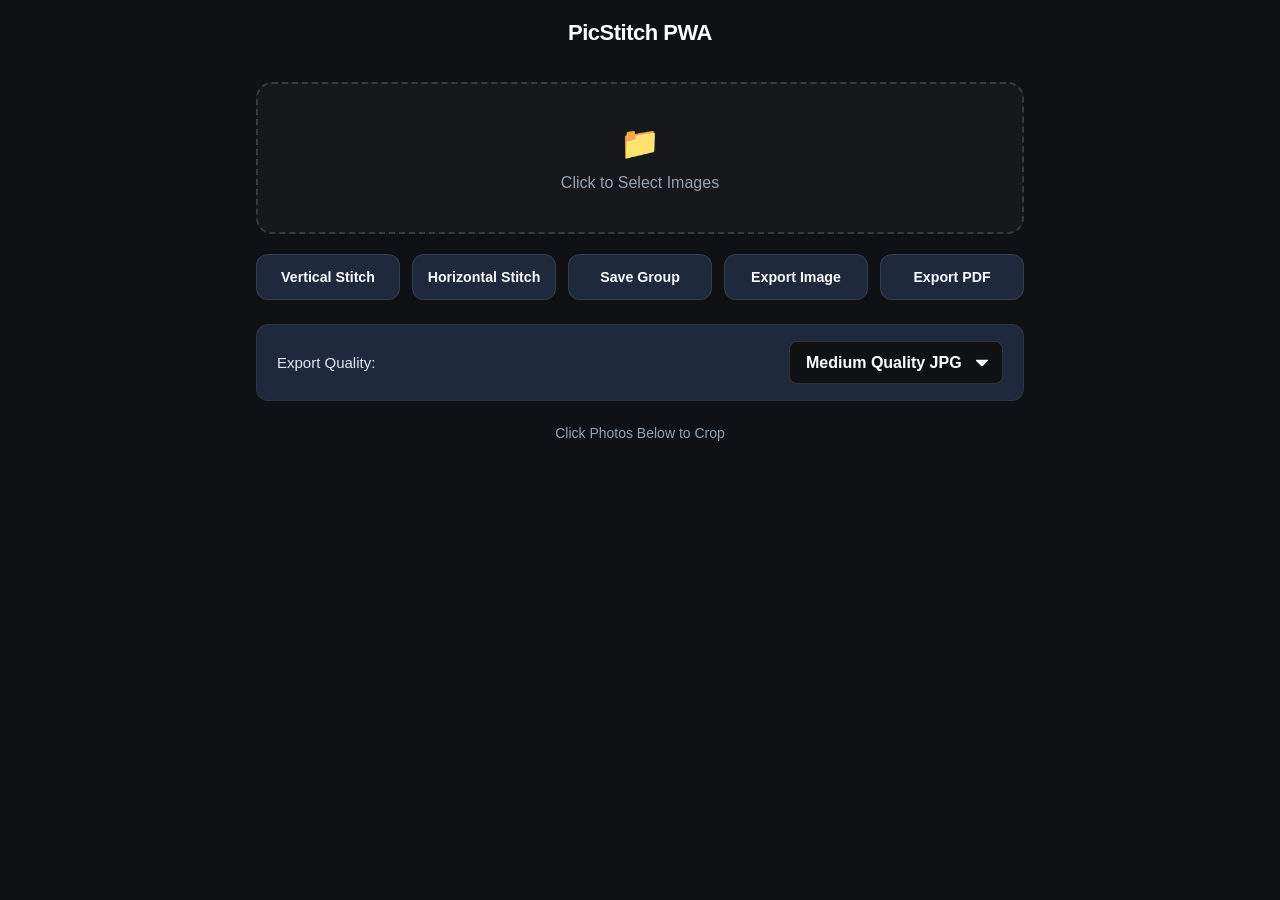
==== index.html @ 642a13df "Add files via upload" ====
<!doctype html>
<html lang="en">
  <head>
    <meta charset="UTF-8" />
    <meta
      name="viewport"
      content="width=device-width, initial-scale=1.0, maximum-scale=10.0, user-scalable=yes"
    />
    <title>PicStitch - Windows Pro</title>
    <link rel="manifest" href="manifest.json" />
    <meta name="theme-color" content="#0f1115" />
    <meta name="apple-mobile-web-app-capable" content="yes" />
    <meta
      name="apple-mobile-web-app-status-bar-style"
      content="black-translucent"
    />
    <link rel="apple-touch-icon" href="image/logo-192.png" />
    <link rel="stylesheet" href="cropper.min.css" />
    <link rel="stylesheet" href="mobile-drag-drop.css" />
    <script src="mobile-drag-drop.js"></script>
    <script src="cropper.min.js"></script>
    <script src="jspdf.umd.min.js"></script>
    <style>
      * {
        box-sizing: border-box;
        -webkit-tap-highlight-color: transparent;
      }
      html,
      body {
        overscroll-behavior-x: none;
        overscroll-behavior-y: none;
      }
      body {
        margin: 0;
        background: #0f1115;
        color: #e2e8f0;
        font-family:
          -apple-system, BlinkMacSystemFont, "Segoe UI", Roboto, Helvetica,
          Arial, sans-serif;
        padding-top: env(safe-area-inset-top);
        padding-bottom: env(safe-area-inset-bottom);
        padding-left: env(safe-area-inset-left);
        padding-right: env(safe-area-inset-right);
        -webkit-user-select: none;
        user-select: none;
        -webkit-touch-callout: none;
      }
      input,
      select {
        -webkit-user-select: auto;
        user-select: auto;
      }
      header {
        padding: 20px 16px;
        background: transparent;
        text-align: center;
        font-size: 22px;
        font-weight: 800;
        letter-spacing: -0.5px;
        color: #ffffff;
      }
      .container {
        max-width: 800px;
        margin: 0 auto;
        padding: 16px;
      }
      .upload-section {
        margin-bottom: 20px;
      }
      .file-dropzone {
        display: flex;
        flex-direction: column;
        align-items: center;
        justify-content: center;
        padding: 40px 20px;
        background: rgba(255, 255, 255, 0.03);
        border: 2px dashed rgba(255, 255, 255, 0.15);
        border-radius: 16px;
        cursor: pointer;
        transition: all 0.2s ease;
      }
      .file-dropzone:hover {
        background: rgba(255, 255, 255, 0.06);
        border-color: #4f46e5;
      }
      .file-dropzone .icon {
        font-size: 32px;
        margin-bottom: 12px;
      }
      .file-dropzone .text {
        color: #94a3b8;
        font-size: 16px;
        font-weight: 500;
      }
      .file-dropzone input[type="file"] {
        display: none;
      }
      .controls {
        display: grid;
        grid-template-columns: repeat(auto-fit, minmax(130px, 1fr));
        gap: 12px;
        margin-bottom: 24px;
      }
      button {
        background: #1e293b;
        color: #f8fafc;
        border: 1px solid rgba(255, 255, 255, 0.1);
        border-radius: 12px;
        padding: 14px;
        font-size: 14.2px;
        font-weight: 600;
        cursor: pointer;
        transition: all 0.2s ease;
        touch-action: manipulation;
      }
      @media (hover: hover) {
        button:hover {
          background: #4f46e5;
          color: #ffffff;
          border-color: #4f46e5;
          transform: translateY(-2px);
        }
      }
      button:active {
        transform: scale(0.96);
      }
      button:disabled {
        transform: none !important;
        opacity: 0.7;
        cursor: not-allowed;
      }
      .flash-btn {
        background: #4f46e5 !important;
        border-color: #4f46e5 !important;
        color: white !important;
        transform: scale(0.97);
      }
      .custom-select-wrapper {
        background: #1e293b;
        padding: 16px 20px;
        border-radius: 12px;
        display: flex;
        align-items: center;
        justify-content: space-between;
        margin-bottom: 24px;
        border: 1px solid rgba(255, 255, 255, 0.05);
      }
      .custom-select-wrapper label {
        font-weight: 500;
        color: #e2e8f0;
        font-size: 15px;
      }
      .modern-select {
        background: #0f1115;
        color: #ffffff;
        border: 1px solid rgba(255, 255, 255, 0.15);
        padding: 12px 40px 12px 16px;
        border-radius: 8px;
        font-size: 16px;
        font-weight: 600;
        cursor: pointer;
        outline: none;
        appearance: none;
        -webkit-appearance: none;
        -moz-appearance: none;
        min-width: 160px;
        background-image: url("data:image/svg+xml;charset=US-ASCII,%3Csvg%20xmlns%3D%22http%3A%2F%2Fwww.w3.org%2F2000%2Fsvg%22%20width%3D%22292.4%22%20height%3D%22292.4%22%3E%3Cpath%20fill%3D%22%23ffffff%22%20d%3D%22M287%2069.4a17.6%2017.6%200%200%200-13-5.4H18.4c-5%200-9.3%201.8-12.9%205.4A17.6%2017.6%200%200%200%200%2082.2c0%205%201.8%209.3%205.4%2012.9l128%20127.9c3.6%203.6%207.8%205.4%2012.8%205.4s9.2-1.8%2012.8-5.4L287%2095c3.5-3.5%205.4-7.8%205.4-12.8%200-5-1.9-9.2-5.5-12.8z%22%2F%3E%3C%2Fsvg%3E");
        background-repeat: no-repeat;
        background-position: right 14px top 50%;
        background-size: 12px auto;
        transition: all 0.2s ease;
      }
      .modern-select:focus {
        border-color: #4f46e5;
        box-shadow: 0 0 0 2px rgba(79, 70, 229, 0.2);
      }
      .preview-list {
        display: grid;
        grid-template-columns: repeat(auto-fill, minmax(100px, 1fr));
        gap: 12px;
        margin-bottom: 20px;
      }
      .preview-item {
        position: relative;
        width: 100%;
        aspect-ratio: 9/16;
        height: auto;
        background: #1b1b1b;
        border-radius: 12px;
        overflow: hidden;
        border: 1px solid rgba(255, 255, 255, 0.1);
        box-shadow: 0 4px 6px rgba(0, 0, 0, 0.3);
      }
      .preview-item img {
        width: 100%;
        height: 100%;
        object-fit: contain;
        background: #0f1115;
        display: block;
        pointer-events: none;
      }
      .preview-delete {
        position: absolute;
        top: 8px;
        right: 8px;
        width: 28px;
        height: 28px;
        border-radius: 50%;
        background: rgba(239, 68, 68, 0.9);
        color: white;
        border: none;
        z-index: 20;
        font-size: 14px;
        display: flex;
        align-items: center;
        justify-content: center;
        cursor: pointer;
        backdrop-filter: blur(4px);
      }
      .preview-delete:hover {
        background: rgb(239, 68, 68);
        transform: scale(1.1);
      }
      .preview-badge {
        position: absolute;
        top: 8px;
        left: 8px;
        width: 26px;
        height: 26px;
        z-index: 20;
        cursor: pointer;
        border-radius: 50%;
        background: rgba(0, 0, 0, 0.4);
        border: 2px solid #ffffff;
        color: transparent;
        display: flex;
        align-items: center;
        justify-content: center;
        font-size: 14px;
        font-weight: 700;
        backdrop-filter: blur(4px);
        transition: all 0.2s ease;
      }
      .preview-badge.selected {
        background: #4f46e5;
        border-color: #4f46e5;
        color: #ffffff;
      }
      #canvasCloseBtn {
        position: absolute;
        top: 10px;
        right: 10px;
        width: 34px;
        height: 34px;
        border-radius: 50%;
        background: rgba(239, 68, 68, 0.95);
        color: white;
        border: none;
        z-index: 100;
        font-size: 16px;
        font-weight: bold;
        display: flex;
        align-items: center;
        justify-content: center;
        cursor: pointer;
        backdrop-filter: blur(4px);
      }
      #canvasCloseBtn:hover {
        transform: scale(1.08);
      }
      #canvas {
        width: 100%;
        height: auto;
        object-fit: contain;
        border-radius: 12px;
        background: transparent;
        box-shadow: 0 8px 16px rgba(0, 0, 0, 0.4);
        cursor: pointer;
      }
      #cropModal {
        display: none;
        position: fixed;
        inset: 0;
        background: #0f1115;
        z-index: 99999;
        flex-direction: column;
        overscroll-behavior: none;
        animation: fadeIn 0.15s ease-out forwards;
      }
      @keyframes fadeIn {
        from {
          opacity: 0;
        }
        to {
          opacity: 1;
        }
      }
      .crop-header {
        height: 70px;
        display: flex;
        align-items: center;
        justify-content: space-between;
        padding: 0 16px;
        background: #1e293b;
        border-bottom: 1px solid rgba(255, 255, 255, 0.05);
      }
      .crop-title {
        font-size: 18px;
        font-weight: 600;
      }
      .crop-body {
        flex: 1;
        position: relative;
        overflow: hidden;
        display: flex;
        align-items: center;
        justify-content: center;
        background: #000;
        min-height: 0;
        min-width: 0;
      }
      #cropImage {
        display: block;
        width: 100%;
        height: 100%;
        object-fit: contain;
        max-width: none;
        max-height: none;
      }
      .crop-controls {
        height: auto;
        padding: 16px;
        display: flex;
        flex-direction: column;
        justify-content: center;
        align-items: center;
        background: #1e293b;
        border-top: 1px solid rgba(255, 255, 255, 0.05);
      }
      .crop-controls-row {
        display: flex;
        width: 100%;
        gap: 12px;
      }
      .crop-controls button {
        font-size: 13.5px;
        padding: 10px 8px;
        flex: 1;
        min-width: 0;
        background: #334155;
        border-radius: 8px;
      }
      .crop-controls button:hover {
        background: #4f46e5;
      }
      .cropper-point {
        width: 38px !important;
        height: 38px !important;
        opacity: 1 !important;
        background-color: #4f46e5 !important;
      }
      .cropper-line {
        background-color: #4f46e5 !important;
      }
      .cropper-point.point-se {
        width: 32px !important;
        height: 32px !important;
      }
      .cropper-view-box {
        outline: 2px solid #4f46e5 !important;
      }
      .cropper-face {
        background: rgba(79, 70, 229, 0.15) !important;
      }
      .cropper-container {
        width: 100% !important;
        height: 100% !important;
      }
      .cropper-container img {
        max-width: none !important;
      }
      .toast {
        position: fixed;
        top: calc(env(safe-area-inset-top, 20px) + 20px);
        left: 50%;
        transform: translate(-50%, -20px);
        opacity: 0;
        visibility: hidden;
        background: #1e293b;
        border: 1px solid #334155;
        box-shadow: 0 10px 25px rgba(0, 0, 0, 0.5);
        color: white;
        padding: 12px 24px;
        border-radius: 30px;
        font-size: 15px;
        font-weight: 600;
        z-index: 9999999;
        pointer-events: none;
        transition:
          transform 0.4s ease-out,
          opacity 0.4s ease-out,
          visibility 0.4s ease-out;
        display: flex;
        align-items: center;
        gap: 8px;
        white-space: nowrap;
      }
      .toast.show {
        transform: translate(-50%, 0);
        opacity: 1;
        visibility: visible;
      }
      #freeCropCanvas,
      #freeCropImage {
        transition: transform 0.08s ease-out;
      }
    </style>
  </head>
  <body>
    <header>PicStitch PWA</header>
    <div class="container">
      <div class="upload-section">
        <label for="imageInput" class="file-dropzone">
          <div class="icon">📁</div>
          <div class="text">Click to Select Images</div>
          <input
            type="file"
            id="imageInput"
            multiple
            accept="image/jpeg, image/png, image/webp"
          />
        </label>
      </div>
      <div class="controls">
        <button id="verticalBtn" onclick="combineVertical()">
          Vertical Stitch
        </button>
        <button id="horizontalBtn" onclick="combineHorizontal()">
          Horizontal Stitch
        </button>
        <button id="saveGroupBtn" onclick="saveCanvasAsGroup()">
          Save Group
        </button>
        <button id="exportImageBtn" onclick="downloadImage(event)">
          Export Image
        </button>
        <button id="exportPdfBtn" onclick="exportPDF(event)">Export PDF</button>
      </div>
      <div class="slider-group custom-select-wrapper">
        <label for="qualitySelect">Export Quality:</label>
        <select id="qualitySelect" class="modern-select">
          <option value="0.45">Low Quality JPG</option>
          <option value="0.65" selected>Medium Quality JPG</option>
          <option value="0.8">High Quality JPG</option>
          <option value="png">Lossless Huge PNG</option>
        </select>
      </div>
      <div
        style="
          margin-bottom: 12px;
          color: #94a3b8;
          font-size: 14px;
          text-align: center;
        "
      >
        Click Photos Below to Crop
      </div>
      <div class="preview-list" id="previewList"></div>
      <div id="canvasWrapper" style="position: relative; display: none">
        <button id="canvasCloseBtn" onclick="clearStitchCanvas()">✕</button>
        <canvas id="canvas"></canvas>
      </div>
    </div>

    <div id="cropModal">
      <div class="crop-header">
        <button onclick="closeCrop()">← Back</button>
        <div class="crop-title" id="cropModeTitle">Standard Crop Mode</div>
        <button id="applyBtn" onclick="applyCrop()">Apply</button>
      </div>
      <div class="crop-body">
        <img id="cropImage" />
        <div
          id="freeCropContainer"
          style="display: none; position: relative; width: 100%; height: 100%"
        >
          <img
            id="freeCropImage"
            style="
              display: block;
              width: 100%;
              height: 100%;
              object-fit: contain;
            "
            draggable="false"
          />
          <canvas
            id="freeCropCanvas"
            style="
              display: block;
              position: absolute;
              top: 0;
              left: 0;
              width: 100%;
              height: 100%;
              touch-action: none;
              cursor: crosshair;
            "
          ></canvas>
        </div>
      </div>
      <div class="crop-controls">
        <div class="crop-controls-row" style="margin-bottom: 12px">
          <button
            id="toggleCropBtn"
            onclick="toggleCropMode()"
            style="background: #0ea5e9"
          >
            Perspective Crop
          </button>
          <button onclick="resetCrop()">Reset</button>
        </div>
        <div class="crop-controls-row" id="transformRow">
          <button
            id="rotateBtn"
            onclick="rotateCrop()"
            style="background: #8b5cf6; font-size: 20px; font-weight: bold"
            title="Rotate 90°"
          >
            ↻
          </button>
          <button
            id="flipHBtn"
            onclick="flipCrop('horizontal')"
            style="background: #ec4899; font-size: 20px; font-weight: bold"
            title="Flip Horizontal"
          >
            ⇄
          </button>
          <button
            id="flipVBtn"
            onclick="flipCrop('vertical')"
            style="background: #f43f5e; font-size: 20px; font-weight: bold"
            title="Flip Vertical"
          >
            ⇅
          </button>
        </div>
      </div>
    </div>

    <div
      id="pdfModal"
      style="
        display: none;
        position: fixed;
        inset: 0;
        background: rgba(15, 17, 21, 0.9);
        z-index: 999999;
        flex-direction: column;
        align-items: center;
        justify-content: center;
        padding: 20px;
      "
    >
      <div
        style="
          background: #1e293b;
          padding: 24px;
          border-radius: 16px;
          border: 1px solid rgba(255, 255, 255, 0.1);
          width: 100%;
          max-width: 320px;
          text-align: center;
        "
      >
        <h3 style="margin-top: 0; margin-bottom: 20px; font-size: 18px">
          PDF Export Options
        </h3>
        <button
          id="btnCombinePdf"
          style="width: 100%; margin-bottom: 12px; background: #0ea5e9"
        >
          Combine selected to Single PDF
        </button>
        <button
          id="btnSeparatePdf"
          style="width: 100%; margin-bottom: 12px; background: #4f46e5"
        >
          Export selected to Separate PDFs
        </button>
        <button id="btnCancelPdf" style="width: 100%; background: #ef4444">
          Cancel
        </button>
      </div>
    </div>

    <div id="toastNotification" class="toast"></div>

    <script>
      // ==========================================
      // #region 1. CONFIGURATION CONSTANTS
      // ==========================================
      const APP_VERSION = "1.0.0"
      
      const isIOS =
        /iPad|iPhone|iPod/.test(navigator.userAgent) ||
        (navigator.platform === "MacIntel" && navigator.maxTouchPoints > 1);
      //#endregion

      // ==========================================
      // #region 2. GLOBAL STATE
      // ==========================================
      let cropper = null;
      let images = [];
      let cropHistory = {};
      let redoHistory = {};
      let combineMode = null;
      let currentCropIndex = null;
      let cropMode = "image";
      let isRestoringHistory = false;
      let draggedIndex = null;
      let isProcessing = false;
      let isCombining = false;
      let combinedCanvasCacheUrl = null;
      let stitchCanvasVisible = false;

      let isFreeForm = false;
      let freeCorners = [];
      let activeCorner = null;
      let dragOffsetX = 0;
      let dragOffsetY = 0;
      let lastTouchX = 0;
      let lastTouchY = 0;

      let toastTimeout;
      let rerenderQueued = false;
      let stitchDirty = true;
      const previewMap = new Map();
      //#endregion

      // ==========================================
      // #region 3. DEVICE DETECTION
      // ==========================================
      function getDeviceLimits() {
        const isIOSDevice =
          /iPad|iPhone|iPod/.test(navigator.userAgent) ||
          (navigator.platform === "MacIntel" && navigator.maxTouchPoints > 1);
        const isAndroid = /Android/.test(navigator.userAgent);
        if (isIOSDevice) return { area: 35000000, dimension: 8192 };
        if (isAndroid) return { area: 35000000, dimension: 8192 };
        return { area: 40000000, dimension: 16000 };
      }
      //#endregion

      // ==========================================
      // #region 4. DOM REFERENCES
      // ==========================================
      const imageInput = document.getElementById("imageInput");
      const previewList = document.getElementById("previewList");
      const canvas = document.getElementById("canvas");
      const ctx = canvas.getContext("2d", {
        alpha: false,
        desynchronized: false,
        willReadFrequently: false,
      });
      const fCanvas = document.getElementById("freeCropCanvas");
      //#endregion

      // ==========================================
      // #region 5. LOW LEVEL UTILITIES
      // ==========================================
      function flashButton(btn, duration = 2000) {
        if (!btn) return;
        btn.classList.add("flash-btn");
        setTimeout(() => btn.classList.remove("flash-btn"), duration);
      }
      function lockUI(lock = true) {
        document.body.style.pointerEvents = lock ? "none" : "";
      }
      function yieldToBrowser() {
        return new Promise((resolve) =>
          requestAnimationFrame(() => setTimeout(resolve, 0)),
        );
      }
      function validateCanvasSize() {
        const limits = getDeviceLimits();
        if (canvas.width * canvas.height > limits.area)
          throw new Error("Canvas too large for this device");
      }
      //#endregion

      // ==========================================
      // #region 6. MEMORY MANAGEMENT
      // ==========================================
      function revokeBlobUrl(url) {
        if (url && typeof url === "string" && url.startsWith("blob:")) {
          try {
            URL.revokeObjectURL(url);
          } catch (e) {
            console.warn("Failed to revoke URL:", url);
          }
        }
      }
      function cleanupCanvas(canvasEl) {
        if (!canvasEl) return;
        const c = canvasEl.getContext("2d");
        if (c) c.clearRect(0, 0, canvasEl.width, canvasEl.height);
        canvasEl.width = 1;
        canvasEl.height = 1;
      }
      function cleanupImageObject(imgObj) {
        if (!imgObj) return;
        revokeBlobUrl(imgObj.current);
        if (imgObj.original !== imgObj.current) revokeBlobUrl(imgObj.original);
        if (imgObj.img instanceof HTMLCanvasElement) cleanupCanvas(imgObj.img);
        imgObj.img = null;
      }
      async function exportCanvasBlob(type, quality = 0.9) {
        if ("OffscreenCanvas" in window) {
          const offscreen = new OffscreenCanvas(canvas.width, canvas.height);
          offscreen.getContext("2d").drawImage(canvas, 0, 0);
          return await offscreen.convertToBlob({ type, quality });
        }
        return await new Promise((resolve) =>
          canvas.toBlob(resolve, type, quality),
        );
      }
      async function canvasToBitmap(canvasEl) {
        return await createImageBitmap(canvasEl);
      }
      async function getRawBitmap(imgObj) {
        if (imgObj.rawBitmap) return imgObj.rawBitmap;
        const bitmap = await createImageBitmap(imgObj.rawMeta.file);
        imgObj.rawBitmap = bitmap;
        return bitmap;
      }
      function releaseRawBitmaps() {
        for (const img of images) {
          if (img.rawBitmap) {
            try {
              img.rawBitmap.close();
            } catch (e) {}
            img.rawBitmap = null;
          }
        }
      }
      //#endregion

      // ==========================================
      // #region 7. TOAST SYSTEM
      // ==========================================
      function showToast(message, isError = false, persist = false) {
        const toast = document.getElementById("toastNotification");
        clearTimeout(toastTimeout);
        toast.classList.remove("show");
        toast.style.color = "#ffffff";
        toast.innerHTML = isError ? `❌ ${message}` : `✅ ${message}`;
        toast.style.background = "";
        void toast.offsetWidth;
        toast.classList.add("show");
        if (!persist)
          toastTimeout = setTimeout(() => toast.classList.remove("show"), 2000);
      }
      //#endregion

      // ==========================================
      // #region 8. EVENT LISTENERS
      // ==========================================
      window.addEventListener("DOMContentLoaded", () => {
        MobileDragDrop.polyfill({
          forceApply: true,
          holdToDrag: 250,
          dragImageTranslateOverride:
            MobileDragDrop.scrollBehaviourDragImageTranslateOverride,
        });
        document
          .getElementById("canvasWrapper")
          .addEventListener("contextmenu", (e) => e.preventDefault());
        document
          .getElementById("cropModal")
          .addEventListener("contextmenu", (e) => e.preventDefault());

        // FIX: Escape key closes PDF modal
        document.addEventListener("keydown", (e) => {
          if (e.key === "Escape") {
            const pdfModal = document.getElementById("pdfModal");
            if (pdfModal.style.display === "flex")
              document.getElementById("btnCancelPdf").click();
          }
        });
      });

      imageInput.addEventListener("change", handleImageInput);
      canvas.addEventListener("click", () => {
        if (canvas.width > 1 && canvas.height > 1) cropCombined();
      });
      fCanvas.addEventListener("mousedown", startDrag);
      fCanvas.addEventListener("mousemove", drag);
      fCanvas.addEventListener("touchstart", startDrag, { passive: false });
      fCanvas.addEventListener("touchmove", drag, { passive: false });
      window.addEventListener("mouseup", stopDrag);
      window.addEventListener("touchend", stopDrag);
      //#endregion

      // ==========================================
      // #region 9. IMAGE INPUT SYSTEM
      // ==========================================
      async function handleImageInput(e) {
        let files = [...e.target.files];
        if (files.length === 0) return;
        showToast("Loading images...", false, true);
        await new Promise((r) => requestAnimationFrame(r));

        const currentCount = images.length;
        const remainingSlots = 15 - currentCount;
        let message = "Images Loaded!";
        let isError = false;

        if (currentCount >= 15) {
          showToast("Maximum of 15 images reached", true);
          return;
        }
        if (files.length > remainingSlots) {
          files = files.slice(0, remainingSlots);
          message = `Loaded only first ${remainingSlots} images to stay under 15`;
          isError = true;
        }

        for (const file of files) {
          try {
            const objectUrl = URL.createObjectURL(file);
            const rawImg = new Image();
            await new Promise((resolve, reject) => {
              rawImg.onload = resolve;
              rawImg.onerror = reject;
              rawImg.src = objectUrl;
            });

            const maxUiDim = 2500;
            let uiW = rawImg.naturalWidth,
              uiH = rawImg.naturalHeight;
            if (uiW > maxUiDim || uiH > maxUiDim) {
              const scale = Math.min(maxUiDim / uiW, maxUiDim / uiH);
              uiW *= scale;
              uiH *= scale;
            }

            const resizeCanvas = document.createElement("canvas");
            resizeCanvas.width = uiW;
            resizeCanvas.height = uiH;
            const resizeCtx = resizeCanvas.getContext("2d", { alpha: false });
            resizeCtx.imageSmoothingEnabled = true;
            resizeCtx.imageSmoothingQuality = "high";
            resizeCtx.drawImage(rawImg, 0, 0, uiW, uiH);

            const uiBlob = await new Promise((res) =>
              resizeCanvas.toBlob(res, "image/webp", 0.92),
            );
            const uiUrl = URL.createObjectURL(uiBlob);
            const uiImg = new Image();
            await new Promise((resolve, reject) => {
              uiImg.onload = resolve;
              uiImg.onerror = reject;
              uiImg.src = uiUrl;
            });

            const rawRatio = rawImg.naturalWidth / uiImg.naturalWidth;
            // Keep original File for the raw pipeline
            const rawMeta = {
              file,
              width: rawImg.naturalWidth,
              height: rawImg.naturalHeight,
            };

            images.push({
              id: window.crypto?.randomUUID?.() ?? Date.now().toString(36),
              original: uiUrl,
              current: uiUrl,
              img: uiImg,
              rawMeta,
              rawBitmap: null,
              rawRatio,
              pristineUrl: uiUrl,
              pristineImg: uiImg,
              freeFormData: null,
              selected: true,
            });

            rawImg.src = "";
            revokeBlobUrl(objectUrl);
            renderPreview();
            cleanupCanvas(resizeCanvas);
            await new Promise((r) => requestAnimationFrame(r));
            await new Promise((r) => setTimeout(r, 0));
          } catch (error) {
            console.error("Image load failed:", error);
            showToast("Some images failed to load", true);
          }
        }

        rerenderCanvas();
        e.target.value = "";
        showToast(message, isError);
      }
      //#endregion

      // ==========================================
      // #region 10. IMAGE COLLECTION MANAGEMENT
      // ==========================================
      function removeImage(index) {
        stitchDirty = true;
        const image = images[index];
        cleanupImageObject(image);
        delete cropHistory[image.id];
        delete redoHistory[image.id];
        images.splice(index, 1);
        showToast("Image Removed!");

        // FIX: Keep currentCropIndex valid after removal
        if (currentCropIndex !== null) {
          if (currentCropIndex === index) {
            closeCrop();
            currentCropIndex = null;
          } else if (currentCropIndex > index) {
            currentCropIndex--;
          }
        }

        if (images.length === 0) {
          imageInput.value = "";
          combineMode = null;
          clearCanvas();
        } else rerenderCanvas();
        renderPreview();
      }
      //#endregion

      // ==========================================
      // #region 11. PREVIEW RENDER SYSTEM
      // ==========================================
      function renderPreview() {
        let currentNumber = 1;
        const activeIds = new Set();

        images.forEach((item, index) => {
          activeIds.add(item.id);
          let div = previewMap.get(item.id);

          if (!div) {
            div = document.createElement("div");
            div.className = "preview-item";
            div.draggable = true;
            div.setAttribute("drag-drop", "true");
            div.innerHTML = `<img><div class="preview-badge"></div><button class="preview-delete">✕</button>`;
            previewMap.set(item.id, div);

            div
              .querySelector(".preview-delete")
              .addEventListener("click", (e) => {
                e.stopPropagation();
                stitchDirty = true;
                removeImage(images.findIndex((x) => x.id === item.id));
              });
            div.addEventListener("click", () =>
              openCrop(images.findIndex((x) => x.id === item.id)),
            );
            div.addEventListener("dragstart", (e) => {
              draggedIndex = [...previewList.children].indexOf(div);
              if (e.dataTransfer) {
                e.dataTransfer.effectAllowed = "move";
                e.dataTransfer.setData("text/plain", draggedIndex);
              }
            });
            div.addEventListener("dragenter", (e) => e.preventDefault());
            div.addEventListener("dragover", (e) => e.preventDefault());
            div.addEventListener("drop", (e) => {
              e.preventDefault();
              const to = [...previewList.children].indexOf(div);
              if (draggedIndex === to) return;
              const moved = images.splice(draggedIndex, 1)[0];
              images.splice(to, 0, moved);
              draggedIndex = null;
              stitchDirty = true;
              renderPreview();
              rerenderCanvas();
            });
            // FIX: Only append on creation, not every render pass
            previewList.appendChild(div);
          }

          const img = div.querySelector("img");
          if (img.src !== item.current) img.src = item.current;

          const badge = div.querySelector(".preview-badge");
          badge.className = item.selected
            ? "preview-badge selected"
            : "preview-badge";
          badge.textContent = item.selected ? currentNumber++ : "";
          badge.onclick = (e) => {
            e.stopPropagation();
            item.selected = !item.selected;
            stitchDirty = true;
            renderPreview();
            rerenderCanvas();
          };
        });

        // Enforce correct DOM order matching images array
        images.forEach((item) => {
          const div = previewMap.get(item.id);
          if (div) previewList.appendChild(div);
        });

        for (const [id, node] of previewMap.entries()) {
          if (!activeIds.has(id)) {
            node.remove();
            previewMap.delete(id);
          }
        }
      }

      function rerenderCanvas(force = false) {
        if (!force && !stitchDirty) return;
        if (rerenderQueued) return;
        rerenderQueued = true;
        requestAnimationFrame(() => {
          rerenderQueued = false;
          const activeImages = images.filter((item) => item.selected);
          if (activeImages.length === 0 || !stitchCanvasVisible) {
            clearCanvas();
            return;
          }
          stitchDirty = false;
          if (combineMode === "vertical") {
            combineVertical(false, false);
            return;
          }
          if (combineMode === "horizontal") {
            combineHorizontal(false, false);
            return;
          }
        });
      }

      function clearCanvas() {
        if (combinedCanvasCacheUrl) {
          URL.revokeObjectURL(combinedCanvasCacheUrl);
          combinedCanvasCacheUrl = null;
        }
        ctx.clearRect(0, 0, canvas.width, canvas.height);
        canvas.width = 1;
        canvas.height = 1;
        document.getElementById("canvasWrapper").style.display = "none";
      }

      function clearStitchCanvas() {
        stitchCanvasVisible = false;
        releaseRawBitmaps();
        clearCanvas();
        showToast("Stitch Cleared!");
      }
      //#endregion

      // ==========================================
      // #region 12. STITCH ENGINE
      // ==========================================
      function combineVertical(showMessage = true, flash = true) {
        // FIX: Guard concurrent stitch calls
        if (isCombining) return;
        isCombining = true;

        if (combinedCanvasCacheUrl) {
          URL.revokeObjectURL(combinedCanvasCacheUrl);
          combinedCanvasCacheUrl = null;
        }

        const activeImages = images.filter((item) => item.selected);
        if (activeImages.length === 0) {
          showToast("Please select images first", true);
          clearCanvas();
          isCombining = false;
          return;
        }

        combineMode = "vertical";
        if (flash) flashButton(document.getElementById("verticalBtn"));
        stitchCanvasVisible = true;
        document.getElementById("canvasWrapper").style.display = "block";
        if (showMessage) showToast("Loading Vertical Stitch...");

        requestAnimationFrame(async () => {
          try {
            const widths = activeImages.map((item) =>
              item.rawMeta
                ? item.rawMeta.width
                : item.img.naturalWidth || item.img.width,
            );
            const targetWidth = Math.max(...widths);
            let totalHeight = 0;
            const scaledImages = [];

            for (const item of activeImages) {
              const rImg = await getRawBitmap(item);

              const sw = rImg.width;
              const sh = rImg.height;
              const scale = targetWidth / sw;
              const scaledHeight = sh * scale;
              scaledImages.push({
                rImg,
                width: targetWidth,
                height: scaledHeight,
              });
              totalHeight += scaledHeight;
            }

            const limits = getDeviceLimits();
            let fs = 1;
            if (targetWidth * totalHeight > limits.area)
              fs = Math.sqrt(limits.area / (targetWidth * totalHeight));
            if (totalHeight * fs > limits.dimension)
              fs = limits.dimension / totalHeight;
            if (targetWidth * fs > limits.dimension)
              fs = limits.dimension / targetWidth;

            if (
              !Number.isFinite(targetWidth) ||
              !Number.isFinite(totalHeight) ||
              targetWidth <= 0 ||
              totalHeight <= 0
            ) {
              throw new Error("Invalid canvas size");
            }

            canvas.width = Math.round(targetWidth * fs);
            canvas.height = Math.round(totalHeight * fs);
            ctx.clearRect(0, 0, canvas.width, canvas.height);
            // FIX: Enable smoothing for proper downscale quality
            ctx.imageSmoothingEnabled = true;
            ctx.imageSmoothingQuality = "high";

            let y = 0;
            for (const scaled of scaledImages) {
              await yieldToBrowser();
              const dw = Math.round(scaled.width * fs);
              const dh = Math.round(scaled.height * fs);
              ctx.drawImage(scaled.rImg, 0, y, dw, dh);
              y += dh;
            }
          } catch (e) {
            console.error(e);
            showToast("Vertical stitch failed", true);
          } finally {
            isCombining = false;
          }
        });
      }

      function combineHorizontal(showMessage = true, flash = true) {
        // FIX: Guard concurrent stitch calls
        if (isCombining) return;
        isCombining = true;

        if (combinedCanvasCacheUrl) {
          URL.revokeObjectURL(combinedCanvasCacheUrl);
          combinedCanvasCacheUrl = null;
        }

        const activeImages = images.filter((item) => item.selected);
        if (activeImages.length === 0) {
          showToast("Please select images first", true);
          clearCanvas();
          isCombining = false;
          return;
        }

        combineMode = "horizontal";
        if (flash) flashButton(document.getElementById("horizontalBtn"));
        stitchCanvasVisible = true;
        document.getElementById("canvasWrapper").style.display = "block";
        if (showMessage) showToast("Loading Horizontal Stitch...");

        requestAnimationFrame(async () => {
          try {
            const heights = activeImages.map((item) =>
              item.rawMeta
                ? item.rawMeta.height
                : item.img.naturalHeight || item.img.height,
            );
            const targetHeight = Math.max(...heights);
            let totalWidth = 0;
            const scaledImages = [];

            for (const item of activeImages) {
              const rImg = await getRawBitmap(item);

              const sw = rImg.width;
              const sh = rImg.height;
              const scale = targetHeight / sh;
              const scaledWidth = sw * scale;
              scaledImages.push({
                rImg,
                width: scaledWidth,
                height: targetHeight,
              });
              totalWidth += scaledWidth;
            }

            const limits = getDeviceLimits();
            let fs = 1;
            if (totalWidth * targetHeight > limits.area)
              fs = Math.sqrt(limits.area / (totalWidth * targetHeight));
            if (totalWidth * fs > limits.dimension)
              fs = limits.dimension / totalWidth;
            if (targetHeight * fs > limits.dimension)
              fs = limits.dimension / targetHeight;

            if (
              !Number.isFinite(totalWidth) ||
              !Number.isFinite(targetHeight) ||
              totalWidth <= 0 ||
              targetHeight <= 0
            ) {
              throw new Error("Invalid canvas size");
            }

            canvas.width = Math.round(totalWidth * fs);
            canvas.height = Math.round(targetHeight * fs);
            ctx.clearRect(0, 0, canvas.width, canvas.height);
            // FIX: Enable smoothing for proper downscale quality
            ctx.imageSmoothingEnabled = true;
            ctx.imageSmoothingQuality = "high";

            let x = 0;
            for (const scaled of scaledImages) {
              await yieldToBrowser();
              const dw = Math.round(scaled.width * fs);
              const dh = Math.round(scaled.height * fs);
              ctx.drawImage(scaled.rImg, x, 0, dw, dh);
              x += dw;
            }
          } catch (e) {
            console.error(e);
            showToast("Horizontal stitch failed", true);
          } finally {
            isCombining = false;
          }
        });
      }
      //#endregion

      // ==========================================
      // #region 13. STANDARD CROP SYSTEM
      // ==========================================
      function openCrop(index, isRotation = false) {
        cropMode = "image";
        currentCropIndex = index;
        isFreeForm = false;

        const modal = document.getElementById("cropModal");
        const cropImage = document.getElementById("cropImage");
        const freeContainer = document.getElementById("freeCropContainer");
        const imageObj = images[index];
        const transformRow = document.getElementById("transformRow");

        if (transformRow)
          transformRow.style.display = imageObj.isGroup ? "none" : "flex";
        document.getElementById("toggleCropBtn").style.display =
          imageObj.isGroup ? "none" : "block";
        document.getElementById("toggleCropBtn").innerText = "Perspective Crop";
        document.getElementById("toggleCropBtn").style.background = "#0ea5e9";
        freeContainer.style.display = "none";
        cropImage.style.display = "block";

        if (cropper) {
          cropper.destroy();
          cropper = null;
        }
        cropImage.removeAttribute("src");
        modal.style.display = "flex";

        cropImage.onload = () => {
          cropper = new Cropper(cropImage, {
            minContainerWidth: 300,
            minContainerHeight: 300,
            cropend() {
              saveCropState();
            },
            viewMode: 0,
            autoCropArea: 1,
            responsive: true,
            background: false,
            movable: false,
            zoomable: true,
            scalable: true,
            rotatable: true,
            guides: true,
            center: true,
            highlight: true,
            cropBoxMovable: false,
            cropBoxResizable: true,
            dragMode: "move",
            toggleDragModeOnDblclick: false,
            zoomOnTouch: false,
            zoomOnWheel: false,
            modal: true,
            restore: false,
            checkOrientation: true,
            ready() {
              const savedCrop = images[index].cropData;
              if (savedCrop) cropper.setData(savedCrop);
              const key = images[currentCropIndex].id;
              cropHistory[key] = [
                JSON.parse(JSON.stringify(cropper.getData())),
              ];
              redoHistory[key] = [];
            },
          });
        };
        cropImage.src = images[index].original;
      }

      function cropCombined() {
        if (canvas.width <= 1 || canvas.height <= 1) return;
        cropMode = "combined";
        currentCropIndex = null;

        const transformRow = document.getElementById("transformRow");
        if (transformRow) transformRow.style.display = "none";
        document.getElementById("toggleCropBtn").style.display = "none";
        resetToStandardUI();

        // FIX: Use cached URL only if still valid; otherwise generate fresh
        if (combinedCanvasCacheUrl) {
          openCombinedCropFromUrl(combinedCanvasCacheUrl);
          return;
        }

        const modal = document.getElementById("cropModal");
        const cropImage = document.getElementById("cropImage");
        if (cropper) {
          cropper.destroy();
          cropper = null;
        }
        cropImage.removeAttribute("src");
        modal.style.display = "flex";

        canvas.toBlob(
          (blob) => {
            if (!blob) return;
            const url = URL.createObjectURL(blob);
            combinedCanvasCacheUrl = url;
            openCombinedCropFromUrl(url);
          },
          "image/webp",
          0.9,
        );
      }

      function openCombinedCropFromUrl(url) {
        const modal = document.getElementById("cropModal");
        const cropImage = document.getElementById("cropImage");
        if (cropper) {
          cropper.destroy();
          cropper = null;
        }
        cropImage.removeAttribute("src");
        modal.style.display = "flex";
        cropImage.onload = () => {
          cropper = new Cropper(cropImage, {
            minContainerWidth: 300,
            minContainerHeight: 300,
            cropend() {
              saveCropState();
            },
            ready() {
              cropHistory["combined"] = [
                JSON.parse(JSON.stringify(cropper.getData())),
              ];
              redoHistory["combined"] = [];
            },
            viewMode: 0,
            autoCropArea: 1,
            responsive: true,
            background: false,
            movable: false,
            zoomable: true,
            scalable: true,
            rotatable: true,
            guides: true,
            center: true,
            highlight: true,
            cropBoxMovable: false,
            cropBoxResizable: true,
            dragMode: "move",
            toggleDragModeOnDblclick: false,
            zoomOnTouch: false,
            zoomOnWheel: false,
          });
        };
        cropImage.src = url;
      }

      async function applyCrop() {
        if (isFreeForm) {
          applyFreeFormCrop();
          return;
        }
        if (!cropper) return;
        if (cropMode === "combined") {
          applyCombinedCrop();
          return;
        }

        const imgObj = images[currentCropIndex];
        const croppedCanvas = cropper.getCroppedCanvas();

        const uiBlob = await new Promise((res) =>
          croppedCanvas.toBlob(res, "image/webp", 0.9),
        );
        const uiUrl = URL.createObjectURL(uiBlob);
        const uiImg = new Image();
        await new Promise((res) => {
          uiImg.onload = res;
          uiImg.src = uiUrl;
        });

        const rawCanvas = document.createElement("canvas");
        rawCanvas.width = croppedCanvas.width;
        rawCanvas.height = croppedCanvas.height;
        rawCanvas.getContext("2d").drawImage(croppedCanvas, 0, 0);

        if (
          imgObj.current?.startsWith("blob:") &&
          imgObj.current !== imgObj.pristineUrl
        )
          revokeBlobUrl(imgObj.current);
        if (
          imgObj.original?.startsWith("blob:") &&
          imgObj.original !== imgObj.current &&
          imgObj.original !== imgObj.pristineUrl
        )
          revokeBlobUrl(imgObj.original);

        imgObj.original = uiUrl;
        imgObj.current = uiUrl;
        imgObj.img = uiImg;

        // FIX: Update rawBitmap and rawMeta so stitching stays accurate after crop

        if (imgObj.rawBitmap) {
          try {
            imgObj.rawBitmap.close();
          } catch (e) {}
        }

        imgObj.rawBitmap = null;

        cleanupCanvas(rawCanvas);
        imgObj.freeFormData = null;
        cropHistory[imgObj.id] = [];
        redoHistory[imgObj.id] = [];

        stitchDirty = true;
        renderPreview();
        rerenderCanvas();
        cleanupCanvas(croppedCanvas);
        openCrop(currentCropIndex, true);
        showToast("Action Applied!");
      }

      function applyCombinedCrop() {
        const croppedCanvas = cropper.getCroppedCanvas();
        canvas.width = croppedCanvas.width;
        canvas.height = croppedCanvas.height;
        ctx.clearRect(0, 0, canvas.width, canvas.height);
        ctx.drawImage(croppedCanvas, 0, 0);
        cleanupCanvas(croppedCanvas);

        // FIX: Null out stale cache so next canvas click generates a fresh snapshot
        if (combinedCanvasCacheUrl) {
          URL.revokeObjectURL(combinedCanvasCacheUrl);
          combinedCanvasCacheUrl = null;
        }
        closeCrop();
      }

      async function resetCrop() {
        if (cropMode === "combined") {
          if (cropper) {
            cropper.reset();
            requestAnimationFrame(() => {
              cropper.clear();
              cropper.crop();
            });
          }
          return;
        }
        if (cropMode !== "image" || currentCropIndex === null) return;
        const imgObj = images[currentCropIndex];
        cropHistory[imgObj.id] = [];
        redoHistory[imgObj.id] = [];
        if (isFreeForm) toggleCropMode();
        openCrop(currentCropIndex, true);
        renderPreview();
        rerenderCanvas();
        showToast("Crop Reset!");
      }

      function toggleCropMode() {
        isFreeForm = !isFreeForm;
        const btn = document.getElementById("toggleCropBtn");
        const normalImg = document.getElementById("cropImage");
        const freeContainer = document.getElementById("freeCropContainer");
        const freeImg = document.getElementById("freeCropImage");

        if (isFreeForm) {
          document.getElementById("cropModeTitle").innerText =
            "Perspective Crop Mode";
          btn.innerText = "Back to Standard Crop";
          btn.style.background = "#0ea5e9";
          if (cropper) {
            cropper.destroy();
            cropper = null;
          }
          normalImg.style.display = "none";
          freeContainer.style.display = "block";
          freeImg.src =
            cropMode === "combined"
              ? normalImg.src
              : images[currentCropIndex].current;
          freeImg.onload = () => requestAnimationFrame(initFreeCrop);
          if (freeImg.complete) requestAnimationFrame(initFreeCrop);
        } else {
          activeCorner = null;
          btn.innerText = "Perspective Crop";
          btn.style.background = "#0ea5e9";
          freeContainer.style.display = "none";
          normalImg.style.display = "block";
          if (cropMode === "combined") cropCombined();
          else openCrop(currentCropIndex);
        }
      }

      function resetToStandardUI() {
        isFreeForm = false;
        document.getElementById("cropModeTitle").innerText =
          "Standard Crop Mode";
        document.getElementById("toggleCropBtn").innerText = "Perspective Crop";
        document.getElementById("toggleCropBtn").style.background = "#0ea5e9";
        document.getElementById("freeCropContainer").style.display = "none";
        document.getElementById("cropImage").style.display = "block";
        document.querySelector(".crop-controls-row").style.display = "flex";
      }

      function closeCrop() {
        document.getElementById("cropModal").style.display = "none";
        if (cropper) {
          cropper.destroy();
          cropper = null;
        }
        document.getElementById("cropImage").removeAttribute("src");
        document.getElementById("freeCropImage").removeAttribute("src");
        resetToStandardUI();
      }
      //#endregion

      // ==========================================
      // #region 14. CROP HISTORY SYSTEM
      // ==========================================
      function saveCropState() {
        if (!cropper || isRestoringHistory) return;
        const state = cropper.getData();
        const key =
          cropMode === "combined" ? "combined" : images[currentCropIndex].id;
        if (!cropHistory[key]) cropHistory[key] = [];
        if (!redoHistory[key]) redoHistory[key] = [];
        const history = cropHistory[key];
        const last = history[history.length - 1];
        if (last && JSON.stringify(last) === JSON.stringify(state)) return;
        history.push(JSON.parse(JSON.stringify(state)));
        if (history.length > 50) history.shift();
        redoHistory[key] = [];
      }

      function undoCrop() {
        const key =
          cropMode === "combined" ? "combined" : images[currentCropIndex].id;
        const history = cropHistory[key];
        if (!history || history.length < 2) return;
        const current = history.pop();
        if (!redoHistory[key]) redoHistory[key] = [];
        redoHistory[key].push(current);
        isRestoringHistory = true;
        cropper.setData(history[history.length - 1]);
        requestAnimationFrame(() => {
          isRestoringHistory = false;
        });
      }

      function redoCrop() {
        const key =
          cropMode === "combined" ? "combined" : images[currentCropIndex].id;
        const redo = redoHistory[key];
        if (!redo || redo.length === 0) return;
        const next = redo.pop();
        if (!cropHistory[key]) cropHistory[key] = [];
        cropHistory[key].push(next);
        isRestoringHistory = true;
        cropper.setData(next);
        requestAnimationFrame(() => {
          isRestoringHistory = false;
        });
      }
      //#endregion

      // ==========================================
      // #region 15. IMAGE TRANSFORM HELPERS
      // ==========================================
      function rotateImageSource(imgSource) {
        const w = imgSource.naturalWidth || imgSource.width;
        const h = imgSource.naturalHeight || imgSource.height;
        const tc = document.createElement("canvas");
        tc.width = h;
        tc.height = w;
        const c = tc.getContext("2d");
        c.translate(tc.width / 2, tc.height / 2);
        c.rotate((90 * Math.PI) / 180);
        c.drawImage(imgSource, -w / 2, -h / 2);
        return tc;
      }

      function flipImageSource(imgSource, direction) {
        const w = imgSource.naturalWidth || imgSource.width;
        const h = imgSource.naturalHeight || imgSource.height;
        const tc = document.createElement("canvas");
        tc.width = w;
        tc.height = h;
        const c = tc.getContext("2d");
        if (direction === "horizontal") {
          c.translate(w, 0);
          c.scale(-1, 1);
        } else {
          c.translate(0, h);
          c.scale(1, -1);
        }
        c.drawImage(imgSource, 0, 0, w, h);
        return tc;
      }
      //#endregion

      // ==========================================
      // #region 16. IMAGE TRANSFORM SYSTEM
      // ==========================================
      async function rotateCrop() {
        if (cropMode === "combined") {
          showToast("Please rotate images before stitching", true);
          return;
        }
        const btn = document.getElementById("rotateBtn");
        if (btn) {
          btn.innerText = "⏳";
          btn.disabled = true;
        }
        await new Promise((r) => setTimeout(r, 10));
        try {
          const imgObj = images[currentCropIndex];
          const sourceImg = new Image();
          await new Promise((res) => {
            sourceImg.onload = res;
            sourceImg.src = imgObj.original;
          });

          const rotCanvas = rotateImageSource(sourceImg);
          const bitmap = await canvasToBitmap(rotCanvas);
          const tc = document.createElement("canvas");
          tc.width = bitmap.width;
          tc.height = bitmap.height;
          tc.getContext("2d").drawImage(bitmap, 0, 0);

          const blob = await new Promise((res) =>
            tc.toBlob(res, "image/jpeg", 0.9),
          );
          const proxyUrl = URL.createObjectURL(blob);
          bitmap.close();
          cleanupCanvas(rotCanvas);
          cleanupCanvas(tc);

          if (imgObj.current && imgObj.current !== imgObj.pristineUrl)
            revokeBlobUrl(imgObj.current);
          if (
            imgObj.original &&
            imgObj.original !== imgObj.current &&
            imgObj.original !== imgObj.pristineUrl
          )
            revokeBlobUrl(imgObj.original);

          imgObj.current = proxyUrl;
          imgObj.original = proxyUrl;
          const newUiImg = new Image();
          await new Promise((res) => {
            newUiImg.onload = res;
            newUiImg.src = proxyUrl;
          });
          imgObj.img = newUiImg;
          // FIX: Update rawMeta dimensions after rotation
          imgObj.rawMeta = {
            file: blob,
            width: newUiImg.naturalWidth,
            height: newUiImg.naturalHeight,
          };
          imgObj.rawRatio = 1;
          imgObj.cropData = null;
          imgObj.freeFormData = null;
          cropHistory[imgObj.id] = [];
          redoHistory[imgObj.id] = [];

          if (isFreeForm) {
            const fi = document.getElementById("freeCropImage");
            await new Promise((res) => {
              fi.onload = res;
              fi.src = proxyUrl;
            });
            setTimeout(initFreeCrop, 30);
          } else {
            openCrop(currentCropIndex, true);
          }
          stitchDirty = true;
          rerenderCanvas();
          renderPreview();
        } catch (e) {
          console.error("Rotation failed:", e);
          showToast("Rotation failed", true);
        } finally {
          if (btn) {
            btn.innerText = "↻";
            btn.disabled = false;
          }
        }
      }

      async function flipCrop(direction) {
        if (cropMode === "combined") {
          showToast("Please flip images before stitching", true);
          return;
        }
        const btnId = direction === "horizontal" ? "flipHBtn" : "flipVBtn";
        const btn = document.getElementById(btnId);
        const originalText = btn ? btn.innerText : "";
        if (btn) {
          btn.innerText = "⏳";
          btn.disabled = true;
        }
        await new Promise((r) => setTimeout(r, 10));
        try {
          const imgObj = images[currentCropIndex];
          const sourceImg = new Image();
          await new Promise((res) => {
            sourceImg.onload = res;
            sourceImg.src = imgObj.original;
          });

          const flipCanvas = flipImageSource(sourceImg, direction);
          const bitmap = await canvasToBitmap(flipCanvas);
          const tc = document.createElement("canvas");
          tc.width = bitmap.width;
          tc.height = bitmap.height;
          tc.getContext("2d").drawImage(bitmap, 0, 0);

          const blob = await new Promise((res) =>
            tc.toBlob(res, "image/jpeg", 0.9),
          );
          const proxyUrl = URL.createObjectURL(blob);
          bitmap.close();
          cleanupCanvas(flipCanvas);
          cleanupCanvas(tc);

          if (imgObj.current && imgObj.current !== imgObj.pristineUrl)
            revokeBlobUrl(imgObj.current);
          if (
            imgObj.original &&
            imgObj.original !== imgObj.current &&
            imgObj.original !== imgObj.pristineUrl
          )
            revokeBlobUrl(imgObj.original);

          imgObj.current = proxyUrl;
          imgObj.original = proxyUrl;
          const newUiImg = new Image();
          await new Promise((res) => {
            newUiImg.onload = res;
            newUiImg.src = proxyUrl;
          });
          imgObj.img = newUiImg;
          // FIX: Update rawMeta dimensions after flip
          imgObj.rawMeta = {
            file: blob,
            width: newUiImg.naturalWidth,
            height: newUiImg.naturalHeight,
          };
          imgObj.rawRatio = 1;
          imgObj.cropData = null;
          imgObj.freeFormData = null;
          cropHistory[imgObj.id] = [];
          redoHistory[imgObj.id] = [];

          if (isFreeForm) {
            const fi = document.getElementById("freeCropImage");
            await new Promise((res) => {
              fi.onload = res;
              fi.src = proxyUrl;
            });
            setTimeout(initFreeCrop, 30);
          } else {
            openCrop(currentCropIndex, true);
          }
          stitchDirty = true;
          rerenderCanvas();
          renderPreview();
        } catch (e) {
          console.error("Flip failed:", e);
          showToast("Flip failed", true);
        } finally {
          if (btn) {
            btn.innerText = originalText;
            btn.disabled = false;
          }
        }
      }
      //#endregion

      // ==========================================
      // #region 17. FREEFORM GEOMETRY
      // ==========================================
      function getMousePos(e) {
        const rect = fCanvas.getBoundingClientRect();
        const clientX = e.touches ? e.touches[0].clientX : e.clientX;
        const clientY = e.touches ? e.touches[0].clientY : e.clientY;
        return { x: clientX - rect.left, y: clientY - rect.top };
      }

      function sortCorners(pts) {
        const center = {
          x: pts.reduce((s, p) => s + p.x, 0) / 4,
          y: pts.reduce((s, p) => s + p.y, 0) / 4,
        };
        pts.sort(
          (a, b) =>
            Math.atan2(a.y - center.y, a.x - center.x) -
            Math.atan2(b.y - center.y, b.x - center.x),
        );
        let topLeft = pts.reduce((prev, curr) =>
          curr.x + curr.y < prev.x + prev.y ? curr : prev,
        );
        while (pts[0] !== topLeft) pts.push(pts.shift());
        return pts;
      }
      //#endregion

      // ==========================================
      // #region 18. FREEFORM RENDERING
      // ==========================================
      function initFreeCrop() {
        const img = document.getElementById("freeCropImage");
        const container = document.getElementById("freeCropContainer");
        if (container.clientWidth === 0 || img.naturalWidth === 0) {
          requestAnimationFrame(initFreeCrop);
          return;
        }

        fCanvas.width = container.clientWidth;
        fCanvas.height = container.clientHeight;
        const imgRatio = img.naturalWidth / img.naturalHeight;
        const containerRatio = fCanvas.width / fCanvas.height;
        let drawW,
          drawH,
          offsetX = 0,
          offsetY = 0;
        if (imgRatio > containerRatio) {
          drawW = fCanvas.width;
          drawH = drawW / imgRatio;
          offsetY = (fCanvas.height - drawH) / 2;
        } else {
          drawH = fCanvas.height;
          drawW = drawH * imgRatio;
          offsetX = (fCanvas.width - drawW) / 2;
        }
        freeCorners = [
          { x: offsetX, y: offsetY },
          { x: offsetX + drawW, y: offsetY },
          { x: offsetX + drawW, y: offsetY + drawH },
          { x: offsetX, y: offsetY + drawH },
        ];
        drawFreeCrop();
      }

      function drawFreeCrop() {
        const c = fCanvas.getContext("2d");
        c.clearRect(0, 0, fCanvas.width, fCanvas.height);
        c.fillStyle = "rgba(0,0,0,0.6)";
        c.beginPath();
        c.rect(0, 0, fCanvas.width, fCanvas.height);
        c.moveTo(freeCorners[0].x, freeCorners[0].y);
        c.lineTo(freeCorners[3].x, freeCorners[3].y);
        c.lineTo(freeCorners[2].x, freeCorners[2].y);
        c.lineTo(freeCorners[1].x, freeCorners[1].y);
        c.closePath();
        c.fill("evenodd");

        c.strokeStyle = "#0ea5e9";
        c.lineWidth = 2;
        c.beginPath();
        c.moveTo(freeCorners[0].x, freeCorners[0].y);
        c.lineTo(freeCorners[1].x, freeCorners[1].y);
        c.lineTo(freeCorners[2].x, freeCorners[2].y);
        c.lineTo(freeCorners[3].x, freeCorners[3].y);
        c.closePath();
        c.stroke();

        const hr = 30,
          ls = 18;
        c.lineWidth = 5;
        c.strokeStyle = "#3b82f6";
        freeCorners.forEach((p, i) => {
          c.beginPath();
          c.arc(p.x, p.y, hr, 0, Math.PI * 2);
          c.fillStyle = "rgba(120,140,255,0.22)";
          c.fill();
          c.beginPath();
          if (i === 0) {
            c.moveTo(p.x + ls, p.y);
            c.lineTo(p.x, p.y);
            c.lineTo(p.x, p.y + ls);
          } else if (i === 1) {
            c.moveTo(p.x - ls, p.y);
            c.lineTo(p.x, p.y);
            c.lineTo(p.x, p.y + ls);
          } else if (i === 2) {
            c.moveTo(p.x - ls, p.y);
            c.lineTo(p.x, p.y);
            c.lineTo(p.x, p.y - ls);
          } else {
            c.moveTo(p.x + ls, p.y);
            c.lineTo(p.x, p.y);
            c.lineTo(p.x, p.y - ls);
          }
          c.stroke();
        });
      }
      //#endregion

      // ==========================================
      // #region 19. FREEFORM INTERACTION
      // ==========================================
      function startDrag(e) {
        if (!isFreeForm) return;
        const pos = getMousePos(e);
        let minDist = 65;
        activeCorner = null;
        freeCorners.forEach((c) => {
          const dist = Math.hypot(c.x - pos.x, c.y - pos.y);
          if (dist < minDist) {
            minDist = dist;
            activeCorner = c;
          }
        });
        if (activeCorner) {
          dragOffsetX = pos.x - activeCorner.x;
          dragOffsetY = pos.y - activeCorner.y;
          lastTouchX = pos.x;
          lastTouchY = pos.y;
          e.preventDefault();
        }
      }

      function drag(e) {
        if (!isFreeForm || !activeCorner) return;
        e.preventDefault();
        const pos = getMousePos(e);
        const sensitivity = 0.5;
        activeCorner.x += (pos.x - lastTouchX) * sensitivity;
        activeCorner.y += (pos.y - lastTouchY) * sensitivity;

        const img = document.getElementById("freeCropImage");
        const imgRatio = img.naturalWidth / img.naturalHeight;
        const containerRatio = fCanvas.width / fCanvas.height;
        let drawW,
          drawH,
          offsetX = 0,
          offsetY = 0;
        if (imgRatio > containerRatio) {
          drawW = fCanvas.width;
          drawH = drawW / imgRatio;
          offsetY = (fCanvas.height - drawH) / 2;
        } else {
          drawH = fCanvas.height;
          drawW = drawH * imgRatio;
          offsetX = (fCanvas.width - drawW) / 2;
        }
        activeCorner.x = Math.max(
          offsetX,
          Math.min(offsetX + drawW, activeCorner.x),
        );
        activeCorner.y = Math.max(
          offsetY,
          Math.min(offsetY + drawH, activeCorner.y),
        );
        lastTouchX = pos.x;
        lastTouchY = pos.y;
        requestAnimationFrame(drawFreeCrop);
      }

      function stopDrag() {
        activeCorner = null;
      }
      //#endregion

      // ==========================================
      // #region 20. FREEFORM APPLY ENGINE
      // ==========================================
      function applyFreeFormCrop() {
        const btn = document.getElementById("applyBtn");
        btn.innerText = "Applying Matrix...";
        btn.disabled = true;

        requestAnimationFrame(() => {
          const img = document.getElementById("freeCropImage");
          const imgRatio = img.naturalWidth / img.naturalHeight;
          const containerRatio = fCanvas.width / fCanvas.height;
          let drawW,
            drawH,
            offsetX = 0,
            offsetY = 0;
          if (imgRatio > containerRatio) {
            drawW = fCanvas.width;
            drawH = drawW / imgRatio;
            offsetY = (fCanvas.height - drawH) / 2;
          } else {
            drawH = fCanvas.height;
            drawW = drawH * imgRatio;
            offsetX = (fCanvas.width - drawW) / 2;
          }

          const scale = img.naturalWidth / drawW;
          const pts = sortCorners(
            freeCorners.map((c) => ({
              x: (c.x - offsetX) * scale,
              y: (c.y - offsetY) * scale,
            })),
          );

          const w1 = Math.hypot(pts[1].x - pts[0].x, pts[1].y - pts[0].y);
          const w2 = Math.hypot(pts[2].x - pts[3].x, pts[2].y - pts[3].y);
          const h1 = Math.hypot(pts[3].x - pts[0].x, pts[3].y - pts[0].y);
          const h2 = Math.hypot(pts[2].x - pts[1].x, pts[2].y - pts[1].y);
          const avgW = (w1 + w2) / 2,
            avgH = (h1 + h2) / 2;
          const destW = Math.round(avgW);
          const destH = Math.max(
            1,
            Math.round(destW / Math.max(0.01, avgW / avgH)),
          );

          const offscreen = document.createElement("canvas");
          offscreen.width = destW;
          offscreen.height = destH;
          const offCtx = offscreen.getContext("2d", {
            willReadFrequently: true,
          });

          const srcCanvas = document.createElement("canvas");
          srcCanvas.width = img.naturalWidth;
          srcCanvas.height = img.naturalHeight;
          srcCanvas
            .getContext("2d", { willReadFrequently: true })
            .drawImage(img, 0, 0);
          const srcData = srcCanvas
            .getContext("2d")
            .getImageData(0, 0, srcCanvas.width, srcCanvas.height);
          const destData = offCtx.createImageData(destW, destH);
          const srcBuf = new Uint32Array(srcData.data.buffer);
          const destBuf = new Uint32Array(destData.data.buffer);
          const sw = srcCanvas.width,
            sh = srcCanvas.height;

          for (let y = 0; y < destH; y++) {
            const t = y / (destH - 1);
            const lx = pts[0].x + (pts[3].x - pts[0].x) * t,
              ly = pts[0].y + (pts[3].y - pts[0].y) * t;
            const rx = pts[1].x + (pts[2].x - pts[1].x) * t,
              ry = pts[1].y + (pts[2].y - pts[1].y) * t;
            for (let x = 0; x < destW; x++) {
              const s = x / (destW - 1);
              const sx = lx + (rx - lx) * s,
                sy = ly + (ry - ly) * s;
              if (sx >= 0 && sx < sw - 1 && sy >= 0 && sy < sh - 1) {
                // FIX: Bilinear interpolation for smooth perspective correction
                const ix = Math.floor(sx),
                  iy = Math.floor(sy);
                const fx = sx - ix,
                  fy = sy - iy;
                const p00 = srcBuf[iy * sw + ix],
                  p10 = srcBuf[iy * sw + (ix + 1)];
                const p01 = srcBuf[(iy + 1) * sw + ix],
                  p11 = srcBuf[(iy + 1) * sw + (ix + 1)];
                const lerp = (a, b, t) => a + (b - a) * t;
                const r = Math.round(
                  lerp(
                    lerp(p00 & 0xff, p10 & 0xff, fx),
                    lerp(p01 & 0xff, p11 & 0xff, fx),
                    fy,
                  ),
                );
                const g = Math.round(
                  lerp(
                    lerp((p00 >> 8) & 0xff, (p10 >> 8) & 0xff, fx),
                    lerp((p01 >> 8) & 0xff, (p11 >> 8) & 0xff, fx),
                    fy,
                  ),
                );
                const b = Math.round(
                  lerp(
                    lerp((p00 >> 16) & 0xff, (p10 >> 16) & 0xff, fx),
                    lerp((p01 >> 16) & 0xff, (p11 >> 16) & 0xff, fx),
                    fy,
                  ),
                );
                const a = Math.round(
                  lerp(
                    lerp((p00 >> 24) & 0xff, (p10 >> 24) & 0xff, fx),
                    lerp((p01 >> 24) & 0xff, (p11 >> 24) & 0xff, fx),
                    fy,
                  ),
                );
                destBuf[y * destW + x] = (a << 24) | (b << 16) | (g << 8) | r;
              }
            }
          }

          offCtx.putImageData(destData, 0, 0);
          offscreen.toBlob(
            (blob) => {
              const url = URL.createObjectURL(blob);
              cleanupCanvas(srcCanvas);
              cleanupCanvas(offscreen);

              if (cropMode === "combined") {
                const finalImg = new Image();
                finalImg.onload = () => {
                  canvas.width = finalImg.width;
                  canvas.height = finalImg.height;
                  ctx.clearRect(0, 0, canvas.width, canvas.height);
                  ctx.drawImage(finalImg, 0, 0);
                  URL.revokeObjectURL(url);
                  // FIX: Invalidate combined cache after perspective crop on canvas
                  if (combinedCanvasCacheUrl) {
                    URL.revokeObjectURL(combinedCanvasCacheUrl);
                    combinedCanvasCacheUrl = null;
                  }
                  closeCrop();
                  btn.innerText = "Apply";
                  btn.disabled = false;
                };
                finalImg.src = url;
              } else {
                const imgObj = images[currentCropIndex];
                if (imgObj.original?.startsWith("blob:"))
                  URL.revokeObjectURL(imgObj.original);
                const previewUrl = URL.createObjectURL(blob);
                const updatedImg = new Image();
                updatedImg.onload = () => {
                  imgObj.current = previewUrl;
                  imgObj.original = previewUrl;
                  imgObj.img = updatedImg;
                  // FIX: Update rawMeta after perspective crop
                  imgObj.rawMeta = {
                    file: blob,
                    width: updatedImg.naturalWidth,
                    height: updatedImg.naturalHeight,
                  };
                  imgObj.rawRatio = 1;
                  imgObj.cropData = null;
                  imgObj.freeFormData = true;
                  renderPreview();
                  openCrop(currentCropIndex, true);
                  btn.innerText = "Apply";
                  btn.disabled = false;
                };
                updatedImg.src = previewUrl;
              }
            },
            "image/png",
            1,
          );
        });
      }
      //#endregion

      // ==========================================
      // #region 21. EXPORT ENGINE
      // ==========================================
      async function downloadImage(e) {
        if (isProcessing) return;
        isProcessing = true;

        flashButton(document.getElementById("exportImageBtn"));
        const btn = e.target;
        const originalText = btn.innerText;
        btn.innerText = "Processing...";
        btn.style.opacity = "0.7";
        btn.disabled = true;
        lockUI(true);
        await new Promise((r) => setTimeout(r, 50));

        try {
          document.body.style.transform = "translateZ(0)";
          await new Promise((r) => requestAnimationFrame(r));
          document.body.offsetHeight;

          const qualitySelect = document.getElementById("qualitySelect").value;
          const isPNG = qualitySelect === "png";
          const exportFormat = isPNG ? "image/png" : "image/jpeg";
          const quality = isPNG ? 1 : Number(qualitySelect);
          const fileExtension = isPNG ? "png" : "jpg";

          if (canvas.width > 1 && canvas.height > 1) {
            validateCanvasSize();
            let blob;
            // FIX: Skip redundant canvas copy for PNG — export directly at native res
            if (isPNG) {
              blob = await exportCanvasBlob("image/png", 1);
            } else {
              let maxW;
              if (qualitySelect === "0.45") maxW = 1400;
              else if (qualitySelect === "0.65") maxW = 2200;
              else maxW = 3200;
              const scale = Math.min(1, maxW / canvas.width);
              const ec = document.createElement("canvas");
              ec.width = Math.round(canvas.width * scale);
              ec.height = Math.round(canvas.height * scale);
              const ec2 = ec.getContext("2d");
              ec2.imageSmoothingEnabled = true;
              ec2.imageSmoothingQuality = "high";
              ec2.drawImage(canvas, 0, 0, ec.width, ec.height);
              blob = await new Promise((r) =>
                ec.toBlob(r, exportFormat, quality),
              );
            }
            if (!blob) throw new Error("Export failed");

            const file = new File(
              [blob],
              `PicStitch_${Date.now()}.${fileExtension}`,
              { type: exportFormat },
            );
            if (navigator.canShare && navigator.canShare({ files: [file] })) {
              try {
                await navigator.share({ files: [file] });
                showToast("Shared Successfully!");
              } catch (err) {
                console.log("Share cancelled.");
              }
            } else {
              const url = URL.createObjectURL(blob);
              const link = document.createElement("a");
              link.download = file.name;
              link.href = url;
              link.click();
              setTimeout(() => URL.revokeObjectURL(url), 1000);
              if (!isIOS) showToast("Image Saved Successfully!");
            }
            return;
          }

          const selectedImages = images.filter((img) => img.selected);
          if (selectedImages.length === 0) {
            showToast("No selected image to export", true);
            return;
          }

          const generatedFiles = [];
          for (let i = 0; i < selectedImages.length; i++) {
            const imgObj = selectedImages[i];
            const img = new Image();
            await new Promise((resolve, reject) => {
              img.onload = resolve;
              img.onerror = reject;
              img.src = imgObj.current;
            });

            const limits = getDeviceLimits();
            let tw = img.naturalWidth,
              th = img.naturalHeight,
              ss = 1;
            if (tw * th > limits.area) ss = Math.sqrt(limits.area / (tw * th));
            if (th * ss > limits.dimension) ss = limits.dimension / th;
            if (tw * ss > limits.dimension) ss = limits.dimension / tw;

            const tc = document.createElement("canvas");
            tc.width = Math.round(tw * ss);
            tc.height = Math.round(th * ss);
            const tc2 = tc.getContext("2d");
            tc2.imageSmoothingEnabled = true;
            tc2.imageSmoothingQuality = "high";
            tc2.drawImage(img, 0, 0, tc.width, tc.height);
            const blob = await new Promise((r) =>
              tc.toBlob(r, exportFormat, quality),
            );
            generatedFiles.push(
              new File(
                [blob],
                `PicStitch_Selected_${Date.now()}_${i + 1}.${fileExtension}`,
                { type: exportFormat },
              ),
            );
          }

          if (
            navigator.canShare &&
            navigator.canShare({ files: generatedFiles })
          ) {
            try {
              await navigator.share({
                files: generatedFiles,
                title:
                  selectedImages.length > 1
                    ? "PicStitch Batch Export"
                    : "PicStitch Export",
              });
              showToast(
                selectedImages.length > 1
                  ? "Images Shared Successfully!"
                  : "Image Shared Successfully!",
              );
            } catch (err) {
              console.log("Share cancelled.");
            }
          } else {
            for (let i = 0; i < generatedFiles.length; i++) {
              const file = generatedFiles[i];
              const url = URL.createObjectURL(file);
              const link = document.createElement("a");
              link.download = file.name;
              link.href = url;
              document.body.appendChild(link);
              link.click();
              document.body.removeChild(link);
              setTimeout(() => URL.revokeObjectURL(url), 2000);
              if (generatedFiles.length > 1)
                await new Promise((r) => setTimeout(r, 250));
            }
            if (!isIOS)
              showToast(
                generatedFiles.length > 1
                  ? "Selected Images Saved!"
                  : "Selected Image Saved!",
              );
          }
        } catch (error) {
          console.error("Export failed:", error);
          showToast("Export failed", true);
        } finally {
          document.body.style.transform = "";
          btn.innerText = originalText;
          btn.style.opacity = "1";
          btn.disabled = false;
          lockUI(false);
          isProcessing = false;
          releaseRawBitmaps();
        }
      }

      async function exportPDF(e) {
        if (isProcessing) return;
        isProcessing = true;
        lockUI(true);

        flashButton(document.getElementById("exportPdfBtn"));
        const btn = e.target;
        const originalText = btn.innerText;
        btn.innerText = "Processing...";
        btn.style.opacity = "0.7";
        btn.disabled = true;
        await new Promise((r) => setTimeout(r, 50));

        try {
          document.body.style.transform = "translateZ(0)";
          await new Promise((r) => requestAnimationFrame(r));
          document.body.offsetHeight;

          const { jsPDF } = window.jspdf;
          const qualitySelect = document.getElementById("qualitySelect").value;
          const isPNG = qualitySelect === "png";

          /* const mimeType = isPNG ? "image/png" : "image/jpeg";
          const jsPdfFormat = isPNG ? "PNG" : "JPEG";
          const quality = isPNG ? 1 : Number(qualitySelect); */

          const mimeType = "image/jpeg";
          const jsPdfFormat = "JPEG";
          const quality = qualitySelect === "png"
            ? 0.92
            : Number(qualitySelect);

          if (canvas.width > 1 && canvas.height > 1) {
            validateCanvasSize();
            const pdfWidth = 800;
            const pdfHeight = canvas.height * (pdfWidth / canvas.width);
            const pdf = new jsPDF({
              orientation: pdfHeight > pdfWidth ? "portrait" : "landscape",
              unit: "px",
              format: [pdfWidth, pdfHeight],
            });
            const blob = await exportCanvasBlob(mimeType, quality);
            const url = URL.createObjectURL(blob);
            const img = new Image();
            await new Promise((resolve, reject) => {
              img.onload = resolve;
              img.onerror = reject;
              img.src = url;
            });
            pdf.addImage(img, jsPdfFormat, 0, 0, pdfWidth, pdfHeight);
            URL.revokeObjectURL(url);
            const pdfBlob = pdf.output("blob");
            const file = new File([pdfBlob], `PicStitch_${Date.now()}.pdf`, {
              type: "application/pdf",
            });
            if (navigator.canShare && navigator.canShare({ files: [file] })) {
              try {
                await navigator.share({ files: [file] });
                showToast("Shared Successfully!");
              } catch (err) {
                console.log("Share cancelled.");
              }
            } else {
              const pdfUrl = URL.createObjectURL(pdfBlob);
              const link = document.createElement("a");
              link.download = file.name;
              link.href = pdfUrl;
              document.body.appendChild(link);
              link.click();
              document.body.removeChild(link);
              setTimeout(() => URL.revokeObjectURL(pdfUrl), 1000);
              if (!isIOS) showToast("PDF Saved Successfully!");
            }
            return;
          }

          const selectedImages = images.filter((img) => img.selected);
          if (selectedImages.length === 0) {
            showToast("No selected image to export", true);
            return;
          }

          let combineIntoOne = false;
          if (selectedImages.length > 1) {
            document.body.style.transform = "";
            const choice = await getPdfExportChoice();
            if (choice === "cancel") {
              document.body.style.transform = "";
              btn.innerText = originalText;
              btn.style.opacity = "1";
              btn.disabled = false;
              return;
            }
            document.body.style.transform = "translateZ(0)";
            combineIntoOne = choice === "combine";
          }

          if (combineIntoOne) {
            let pdf = null;
            for (let i = 0; i < selectedImages.length; i++) {
              const imgObj = selectedImages[i];
              const exportImg = await getRawBitmap(imgObj);
              const tc = document.createElement("canvas");
              tc.width = exportImg.width;
              tc.height = exportImg.height;
              tc.getContext("2d").drawImage(exportImg, 0, 0);
              const cleanData = tc.toDataURL(mimeType, quality);
              const pdfW = 800,
                pdfH = tc.height * (800 / tc.width);
              const orient = pdfH > pdfW ? "portrait" : "landscape";
              if (i === 0)
                pdf = new jsPDF({
                  orientation: orient,
                  unit: "px",
                  format: [pdfW, pdfH],
                });
              else pdf.addPage([pdfW, pdfH], orient);
              pdf.addImage(cleanData, jsPdfFormat, 0, 0, pdfW, pdfH);
            }
            const pdfBlob = pdf.output("blob");
            const file = new File(
              [pdfBlob],
              `PicStitch_MultiPage_${Date.now()}.pdf`,
              { type: "application/pdf" },
            );
            if (navigator.canShare && navigator.canShare({ files: [file] })) {
              try {
                await navigator.share({
                  files: [file],
                  title: "PicStitch Multi-Page PDF",
                });
                showToast("PDF Shared Successfully!");
              } catch (err) {
                console.log("Share cancelled.");
              }
            } else {
              const pdfUrl = URL.createObjectURL(pdfBlob);
              const link = document.createElement("a");
              link.download = file.name;
              link.href = pdfUrl;
              document.body.appendChild(link);
              link.click();
              document.body.removeChild(link);
              setTimeout(() => URL.revokeObjectURL(pdfUrl), 1000);
              if (!isIOS) showToast("PDF Saved!");
            }
          } else {
            const generatedFiles = [];
            for (let i = 0; i < selectedImages.length; i++) {
              const imgObj = selectedImages[i];
              const exportImg = await getRawBitmap(imgObj);
              const tc = document.createElement("canvas");
              tc.width = exportImg.width;
              tc.height = exportImg.height;
              tc.getContext("2d").drawImage(exportImg, 0, 0);
              const cleanData = tc.toDataURL(mimeType, quality);
              const pdfW = 800,
                pdfH = tc.height * (800 / tc.width);
              const pdf = new jsPDF({
                orientation: pdfH > pdfW ? "portrait" : "landscape",
                unit: "px",
                format: [pdfW, pdfH],
              });
              pdf.addImage(cleanData, jsPdfFormat, 0, 0, pdfW, pdfH);
              const pdfBlob = pdf.output("blob");
              generatedFiles.push(
                new File(
                  [pdfBlob],
                  `PicStitch_Selected_${Date.now()}_${i + 1}.pdf`,
                  { type: "application/pdf" },
                ),
              );
            }
            if (
              navigator.canShare &&
              navigator.canShare({ files: generatedFiles })
            ) {
              try {
                await navigator.share({
                  files: generatedFiles,
                  title:
                    selectedImages.length > 1
                      ? "PicStitch Batch PDFs"
                      : "PicStitch PDF",
                });
                showToast(
                  selectedImages.length > 1
                    ? "PDFs Shared Successfully!"
                    : "PDF Shared Successfully!",
                );
              } catch (err) {
                console.log("Share cancelled.");
              }
            } else {
              for (let i = 0; i < generatedFiles.length; i++) {
                const file = generatedFiles[i];
                const url = URL.createObjectURL(file);
                const link = document.createElement("a");
                link.download = file.name;
                link.href = url;
                document.body.appendChild(link);
                link.click();
                document.body.removeChild(link);
                setTimeout(() => URL.revokeObjectURL(url), 2000);
                if (generatedFiles.length > 1)
                  await new Promise((r) => setTimeout(r, 250));
              }
              if (!isIOS)
                showToast(
                  generatedFiles.length > 1 ? "PDFs Saved!" : "PDF Saved!",
                );
            }
          }
        } catch (error) {
          console.error("Export failed:", error);
          showToast("Export failed", true);
        } finally {
          document.body.style.transform = "";
          btn.innerText = originalText;
          btn.style.opacity = "1";
          btn.disabled = false;
          lockUI(false);
          isProcessing = false;
          releaseRawBitmaps();
        }
      }

      function saveCanvasAsGroup() {
        flashButton(document.getElementById("saveGroupBtn"));
        if (isProcessing) return;
        isProcessing = true;
        lockUI(true);

        if (canvas.width <= 1 || canvas.height <= 1) {
          showToast("Please stitch images first", true);
          isProcessing = false;
          lockUI(false);
          return;
        }

        canvas.toBlob((blob) => {
          if (!blob) {
            isProcessing = false;
            lockUI(false);
            alert("This group is too large.");
            return;
          }

          const dataUrl = URL.createObjectURL(blob);
          const img = new Image();

          // FIX: Handle image load failure to guarantee UI unlock
          img.onerror = () => {
            isProcessing = false;
            lockUI(false);
            showToast("Failed to save group", true);
          };

          img.onload = () => {
            try {
              images = images.filter((item) => {
                if (item.selected) {
                  if (item.original?.startsWith("blob:"))
                    URL.revokeObjectURL(item.original);
                  if (
                    item.current?.startsWith("blob:") &&
                    item.current !== item.original
                  )
                    URL.revokeObjectURL(item.current);
                  return false;
                }
                return true;
              });

              // FIX: Removed redundant pristineRawClone — it was never referenced anywhere
              const pristineUiClone = new Image();
              pristineUiClone.onerror = () => {
                isProcessing = false;
                lockUI(false);
                showToast("Failed to save group", true);
              };
              pristineUiClone.onload = () => {
                images.push({
                  id: window.crypto?.randomUUID?.() ?? Date.now().toString(36),
                  original: dataUrl,
                  current: dataUrl,
                  img,
                  rawImg: img,
                  rawRatio: 1,
                  rawMeta: {
                    file: blob,
                    width: img.naturalWidth,
                    height: img.naturalHeight,
                  },
                  pristineUrl: dataUrl,
                  pristineImg: pristineUiClone,
                  freeFormData: null,
                  isGroup: true,
                  selected: true,
                });

                const validIds = new Set(images.map((img) => img.id));
                for (const key in cropHistory)
                  if (key !== "combined" && !validIds.has(key))
                    delete cropHistory[key];
                for (const key in redoHistory)
                  if (key !== "combined" && !validIds.has(key))
                    delete redoHistory[key];

                combineMode = null;
                clearCanvas();
                renderPreview();
                if (images.length === 1) {
                  combineVertical(false, false);
                  combineMode = null;
                }
                showToast("Group Saved Successfully!");
                isProcessing = false;
                lockUI(false);
              };
              pristineUiClone.src = dataUrl;
            } catch (err) {
              console.error("saveCanvasAsGroup error:", err);
              isProcessing = false;
              lockUI(false);
              showToast("Failed to save group", true);
            }
          };
          img.src = dataUrl;
        }, "image/png");
      }

      function getPdfExportChoice() {
        return new Promise((resolve) => {
          const modal = document.getElementById("pdfModal");
          modal.style.display = "flex";
          const cleanup = () => {
            modal.style.display = "none";
            document.getElementById("btnCombinePdf").onclick = null;
            document.getElementById("btnSeparatePdf").onclick = null;
            document.getElementById("btnCancelPdf").onclick = null;
          };
          document.getElementById("btnCombinePdf").onclick = () => {
            cleanup();
            resolve("combine");
          };
          document.getElementById("btnSeparatePdf").onclick = () => {
            cleanup();
            resolve("separate");
          };
          document.getElementById("btnCancelPdf").onclick = () => {
            cleanup();
            resolve("cancel");
          };
        });
      }
      //#endregion

      // ==========================================
      // #region 22. APP INITIALIZATION
      // ==========================================
      clearCanvas();

      window.addEventListener("beforeunload", () => {
        images.forEach((image) => {
          if (image.original?.startsWith("blob:"))
            URL.revokeObjectURL(image.original);
          if (
            image.current?.startsWith("blob:") &&
            image.current !== image.original
          )
            URL.revokeObjectURL(image.current);
        });
      });

      if ("serviceWorker" in navigator) {
        navigator.serviceWorker
          .register("./sw.js")
          .catch((err) => console.error("SW registration failed:", err));
      }
      //#endregion
    </script>
  </body>
</html>
---- cropper.min.css ----
/*!
 * Cropper.js v1.6.2
 * https://fengyuanchen.github.io/cropperjs
 *
 * Copyright 2015-present Chen Fengyuan
 * Released under the MIT license
 *
 * Date: 2024-04-21T07:43:02.731Z
 */
.cropper-container {
  -webkit-touch-callout: none;
  direction: ltr;
  font-size: 0;
  line-height: 0;
  position: relative;
  -ms-touch-action: none;
  touch-action: none;
  -webkit-user-select: none;
  -moz-user-select: none;
  -ms-user-select: none;
  user-select: none;
}
.cropper-container img {
  backface-visibility: hidden;
  display: block;
  height: 100%;
  image-orientation: 0deg;
  max-height: none !important;
  max-width: none !important;
  min-height: 0 !important;
  min-width: 0 !important;
  width: 100%;
}
.cropper-canvas,
.cropper-crop-box,
.cropper-drag-box,
.cropper-modal,
.cropper-wrap-box {
  bottom: 0;
  left: 0;
  position: absolute;
  right: 0;
  top: 0;
}
.cropper-canvas,
.cropper-wrap-box {
  overflow: hidden;
}
.cropper-drag-box {
  background-color: #fff;
  opacity: 0;
}
.cropper-modal {
  background-color: #000;
  opacity: 0.5;
}
.cropper-view-box {
  display: block;
  height: 100%;
  outline: 1px solid #39f;
  outline-color: rgba(51, 153, 255, 0.75);
  overflow: hidden;
  width: 100%;
}
.cropper-dashed {
  border: 0 dashed #eee;
  display: block;
  opacity: 0.5;
  position: absolute;
}
.cropper-dashed.dashed-h {
  border-bottom-width: 1px;
  border-top-width: 1px;
  height: 33.33333%;
  left: 0;
  top: 33.33333%;
  width: 100%;
}
.cropper-dashed.dashed-v {
  border-left-width: 1px;
  border-right-width: 1px;
  height: 100%;
  left: 33.33333%;
  top: 0;
  width: 33.33333%;
}
.cropper-center {
  display: block;
  height: 0;
  left: 50%;
  opacity: 0.75;
  position: absolute;
  top: 50%;
  width: 0;
}
.cropper-center:after,
.cropper-center:before {
  background-color: #eee;
  content: " ";
  display: block;
  position: absolute;
}
.cropper-center:before {
  height: 1px;
  left: -3px;
  top: 0;
  width: 7px;
}
.cropper-center:after {
  height: 7px;
  left: 0;
  top: -3px;
  width: 1px;
}
.cropper-face,
.cropper-line,
.cropper-point {
  display: block;
  height: 100%;
  opacity: 0.1;
  position: absolute;
  width: 100%;
}
.cropper-face {
  background-color: #fff;
  left: 0;
  top: 0;
}
.cropper-line {
  background-color: #39f;
}
.cropper-line.line-e {
  cursor: ew-resize;
  right: -3px;
  top: 0;
  width: 5px;
}
.cropper-line.line-n {
  cursor: ns-resize;
  height: 5px;
  left: 0;
  top: -3px;
}
.cropper-line.line-w {
  cursor: ew-resize;
  left: -3px;
  top: 0;
  width: 5px;
}
.cropper-line.line-s {
  bottom: -3px;
  cursor: ns-resize;
  height: 5px;
  left: 0;
}
.cropper-point {
  background-color: #39f;
  height: 5px;
  opacity: 0.75;
  width: 5px;
}
.cropper-point.point-e {
  cursor: ew-resize;
  margin-top: -3px;
  right: -3px;
  top: 50%;
}
.cropper-point.point-n {
  cursor: ns-resize;
  left: 50%;
  margin-left: -3px;
  top: -3px;
}
.cropper-point.point-w {
  cursor: ew-resize;
  left: -3px;
  margin-top: -3px;
  top: 50%;
}
.cropper-point.point-s {
  bottom: -3px;
  cursor: s-resize;
  left: 50%;
  margin-left: -3px;
}
.cropper-point.point-ne {
  cursor: nesw-resize;
  right: -3px;
  top: -3px;
}
.cropper-point.point-nw {
  cursor: nwse-resize;
  left: -3px;
  top: -3px;
}
.cropper-point.point-sw {
  bottom: -3px;
  cursor: nesw-resize;
  left: -3px;
}
.cropper-point.point-se {
  bottom: -3px;
  cursor: nwse-resize;
  height: 20px;
  opacity: 1;
  right: -3px;
  width: 20px;
}
@media (min-width: 768px) {
  .cropper-point.point-se {
    height: 15px;
    width: 15px;
  }
}
@media (min-width: 992px) {
  .cropper-point.point-se {
    height: 10px;
    width: 10px;
  }
}
@media (min-width: 1200px) {
  .cropper-point.point-se {
    height: 5px;
    opacity: 0.75;
    width: 5px;
  }
}
.cropper-point.point-se:before {
  background-color: #39f;
  bottom: -50%;
  content: " ";
  display: block;
  height: 200%;
  opacity: 0;
  position: absolute;
  right: -50%;
  width: 200%;
}
.cropper-invisible {
  opacity: 0;
}
.cropper-bg {
  background-image: url("[data-uri]");
}
.cropper-hide {
  display: block;
  height: 0;
  position: absolute;
  width: 0;
}
.cropper-hidden {
  display: none !important;
}
.cropper-move {
  cursor: move;
}
.cropper-crop {
  cursor: crosshair;
}
.cropper-disabled .cropper-drag-box,
.cropper-disabled .cropper-face,
.cropper-disabled .cropper-line,
.cropper-disabled .cropper-point {
  cursor: not-allowed;
}
---- mobile-drag-drop.css ----
.dnd-poly-drag-image {
    opacity: .5 !important;
}

.dnd-poly-drag-image.dnd-poly-snapback {
    transition-property: transform, -webkit-transform !important;
    transition-duration: 250ms !important;
    transition-timing-function: ease-out !important;
}
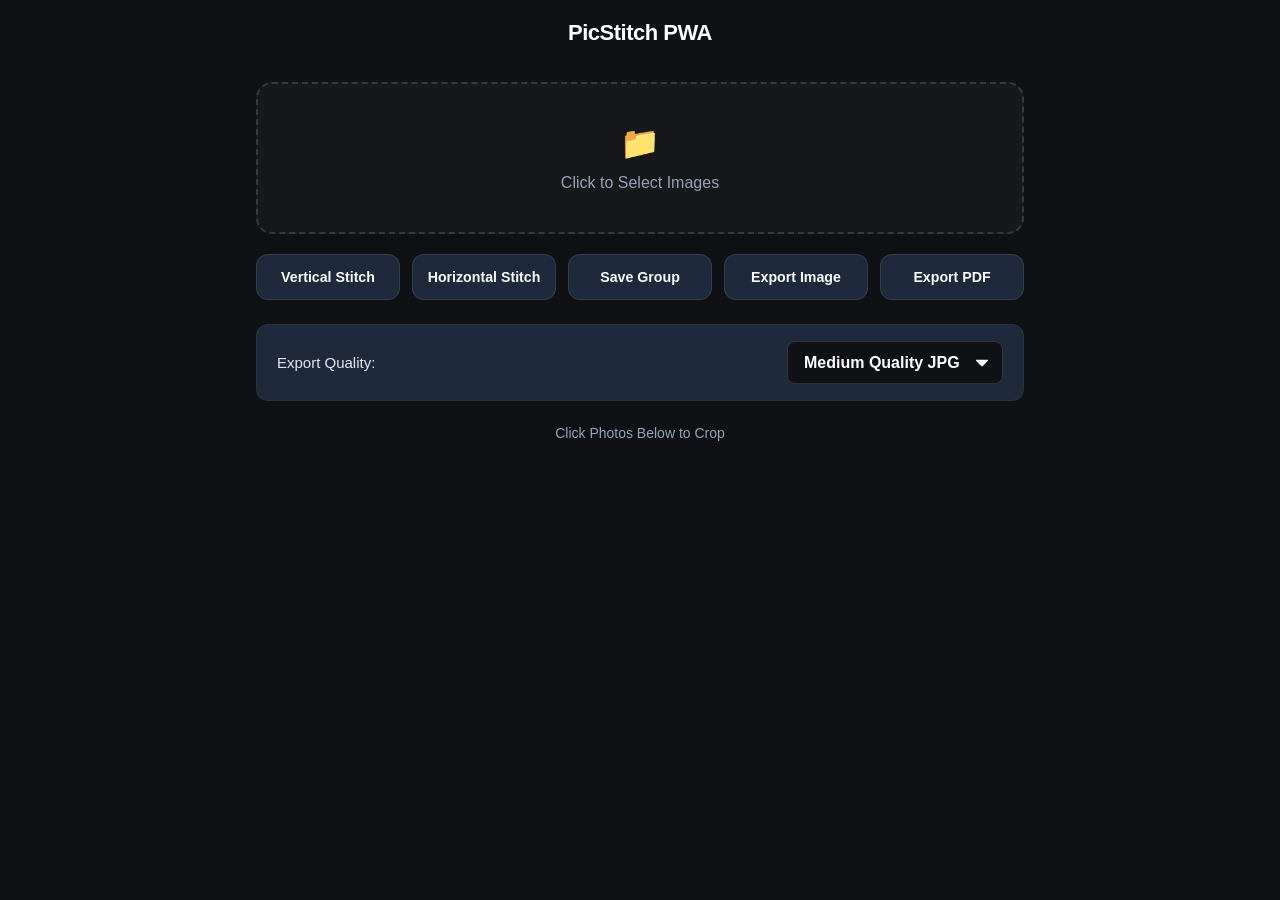
==== commit f3db6778: "Add files via upload" ====
--- a/index.html
+++ b/index.html
@@ -215,7 +215,7 @@
         align-items: center;
         justify-content: center;
         cursor: pointer;
-        backdrop-filter: blur(4px);
+        /* backdrop-filter: blur(4px); */
       }
       .preview-delete:hover {
         background: rgb(239, 68, 68);
@@ -318,6 +318,9 @@
         background: #000;
         min-height: 0;
         min-width: 0;
+        /* THE FIX: Use margin instead of padding to create the Safe Zone */
+        margin: 12px 18px;
+        box-shadow: 0 4px 12px rgba(0, 0, 0, 0.4);
       }
       #cropImage {
         display: block;
@@ -353,22 +356,116 @@
       .crop-controls button:hover {
         background: #4f46e5;
       }
+      /* 1. Base style for all 8 crop handles */
       .cropper-point {
-        width: 38px !important;
-        height: 38px !important;
+        width: 30px !important;
+        height: 30px !important;
+        background-color: #4f46e5 !important;
         opacity: 1 !important;
-        background-color: #4f46e5 !important;
-      }
-      .cropper-line {
-        background-color: #4f46e5 !important;
-      }
+        margin: 0 !important; /* Strip out Cropper's broken default margins */
+      }
+
+      /* Make the Top and Bottom middle points horizontal rectangles */
+      .cropper-point.point-n,
+      .cropper-point.point-s {
+        width: 32px !important; /* Stretch it wide */
+        height: 24px !important; /* Cut the height in half */
+      }
+
+      /* Make the Left and Right middle points vertical rectangles */
+      .cropper-point.point-e,
+      .cropper-point.point-w {
+        width: 24px !important; /* Cut the width in half */
+        height: 32px !important; /* Stretch it tall */
+      }
+
+      /* 2. Lock the anchor coordinates to exactly 0 or 50% along the crop box */
+      .cropper-point.point-nw {
+        top: 0 !important;
+        left: 0 !important;
+      }
+      .cropper-point.point-n {
+        top: 0 !important;
+        left: 50% !important;
+      }
+      .cropper-point.point-ne {
+        top: 0 !important;
+        right: 0 !important;
+      }
+      .cropper-point.point-e {
+        top: 50% !important;
+        right: 0 !important;
+      }
+      .cropper-point.point-se {
+        bottom: 0 !important;
+        right: 0 !important;
+      }
+      .cropper-point.point-s {
+        bottom: 0 !important;
+        left: 50% !important;
+      }
+      .cropper-point.point-sw {
+        bottom: 0 !important;
+        left: 0 !important;
+      }
+      .cropper-point.point-w {
+        top: 50% !important;
+        left: 0 !important;
+      }
+
+      /* 3. Shift them to sit completely INSIDE the crop box */
+      .cropper-point.point-nw {
+        transform: translate(0, 0);
+      }
+      .cropper-point.point-n {
+        transform: translate(-50%, 0);
+      }
+      .cropper-point.point-ne {
+        transform: translate(0, 0);
+      }
+      .cropper-point.point-e {
+        transform: translate(0, -50%);
+      }
+      .cropper-point.point-se {
+        transform: translate(0, 0);
+      }
+      .cropper-point.point-s {
+        transform: translate(-50%, 0);
+      }
+      .cropper-point.point-sw {
+        transform: translate(0, 0);
+      }
+      .cropper-point.point-w {
+        transform: translate(0, -50%);
+      }
+
       .cropper-point.point-se {
         width: 32px !important;
         height: 32px !important;
       }
+      /* 1. Remove the old outline and shadow */
       .cropper-view-box {
-        outline: 2px solid #4f46e5 !important;
-      }
+        outline: none !important;
+        box-shadow: none !important;
+      }
+
+      /* 2. Draw a perfect frame ON TOP of the image */
+      .cropper-view-box::after {
+        content: "";
+        position: absolute;
+        top: 0;
+        left: 0;
+        right: 0;
+        bottom: 0;
+        border: 2px solid #4f46e5; /* The blue line */
+        pointer-events: none; /* Lets your finger clicks pass through to the crop box */
+      }
+
+      /* 3. Keep the invisible hitboxes for easy dragging */
+      .cropper-line {
+        background-color: transparent !important;
+      }
+
       .cropper-face {
         background: rgba(79, 70, 229, 0.15) !important;
       }
@@ -452,7 +549,7 @@
           <option value="0.45">Low Quality JPG</option>
           <option value="0.65" selected>Medium Quality JPG</option>
           <option value="0.8">High Quality JPG</option>
-          <option value="png">Lossless Huge PNG</option>
+          <option value="webp">Higher Quality WebP</option>
         </select>
       </div>
       <div
@@ -601,8 +698,8 @@
       // ==========================================
       // #region 1. CONFIGURATION CONSTANTS
       // ==========================================
-      const APP_VERSION = "1.0.0"
-      
+      const APP_VERSION = "1.0.0";
+
       const isIOS =
         /iPad|iPhone|iPod/.test(navigator.userAgent) ||
         (navigator.platform === "MacIntel" && navigator.maxTouchPoints > 1);
@@ -651,6 +748,7 @@
         if (isAndroid) return { area: 35000000, dimension: 8192 };
         return { area: 40000000, dimension: 16000 };
       }
+
       //#endregion
 
       // ==========================================
@@ -688,6 +786,7 @@
         if (canvas.width * canvas.height > limits.area)
           throw new Error("Canvas too large for this device");
       }
+
       //#endregion
 
       // ==========================================
@@ -713,15 +812,19 @@
         if (!imgObj) return;
         revokeBlobUrl(imgObj.current);
         if (imgObj.original !== imgObj.current) revokeBlobUrl(imgObj.original);
+
+        // Add this line to clear the ghost reference!
+        if (
+          imgObj.pristineUrl &&
+          imgObj.pristineUrl !== imgObj.current &&
+          imgObj.pristineUrl !== imgObj.original
+        ) {
+          revokeBlobUrl(imgObj.pristineUrl);
+        }
         if (imgObj.img instanceof HTMLCanvasElement) cleanupCanvas(imgObj.img);
         imgObj.img = null;
       }
       async function exportCanvasBlob(type, quality = 0.9) {
-        if ("OffscreenCanvas" in window) {
-          const offscreen = new OffscreenCanvas(canvas.width, canvas.height);
-          offscreen.getContext("2d").drawImage(canvas, 0, 0);
-          return await offscreen.convertToBlob({ type, quality });
-        }
         return await new Promise((resolve) =>
           canvas.toBlob(resolve, type, quality),
         );
@@ -829,17 +932,17 @@
 
         for (const file of files) {
           try {
-            const objectUrl = URL.createObjectURL(file);
-            const rawImg = new Image();
-            await new Promise((resolve, reject) => {
-              rawImg.onload = resolve;
-              rawImg.onerror = reject;
-              rawImg.src = objectUrl;
-            });
-
-            const maxUiDim = 2500;
-            let uiW = rawImg.naturalWidth,
-              uiH = rawImg.naturalHeight;
+            // Decode the image completely off the main thread!
+            const rawBitmap = await createImageBitmap(file);
+
+            // 1. Capture original dimensions before doing any math
+            const originalWidth = rawBitmap.width;
+            const originalHeight = rawBitmap.height;
+
+            const maxUiDim = 8000;
+            let uiW = originalWidth,
+              uiH = originalHeight;
+
             if (uiW > maxUiDim || uiH > maxUiDim) {
               const scale = Math.min(maxUiDim / uiW, maxUiDim / uiH);
               uiW *= scale;
@@ -852,8 +955,11 @@
             const resizeCtx = resizeCanvas.getContext("2d", { alpha: false });
             resizeCtx.imageSmoothingEnabled = true;
             resizeCtx.imageSmoothingQuality = "high";
-            resizeCtx.drawImage(rawImg, 0, 0, uiW, uiH);
-
+
+            resizeCtx.drawImage(rawBitmap, 0, 0, uiW, uiH);
+            rawBitmap.close(); // Instantly free up the heavy memory
+
+            // Using WebP here for excellent compression/quality ratio
             const uiBlob = await new Promise((res) =>
               resizeCanvas.toBlob(res, "image/webp", 0.92),
             );
@@ -865,12 +971,13 @@
               uiImg.src = uiUrl;
             });
 
-            const rawRatio = rawImg.naturalWidth / uiImg.naturalWidth;
-            // Keep original File for the raw pipeline
+            // 2. Use the captured dimensions instead of rawImg
+            const rawRatio = originalWidth / uiImg.naturalWidth;
+
             const rawMeta = {
               file,
-              width: rawImg.naturalWidth,
-              height: rawImg.naturalHeight,
+              width: originalWidth,
+              height: originalHeight,
             };
 
             images.push({
@@ -887,12 +994,11 @@
               selected: true,
             });
 
-            rawImg.src = "";
-            revokeBlobUrl(objectUrl);
             renderPreview();
             cleanupCanvas(resizeCanvas);
-            await new Promise((r) => requestAnimationFrame(r));
-            await new Promise((r) => setTimeout(r, 0));
+
+            // Yields execution completely so the UI can visually update
+            await new Promise((r) => setTimeout(r, 15));
           } catch (error) {
             console.error("Image load failed:", error);
             showToast("Some images failed to load", true);
@@ -1248,6 +1354,7 @@
           }
         });
       }
+      
       //#endregion
 
       // ==========================================
@@ -1287,7 +1394,7 @@
             cropend() {
               saveCropState();
             },
-            viewMode: 0,
+            viewMode: 1,
             autoCropArea: 1,
             responsive: true,
             background: false,
@@ -1354,7 +1461,7 @@
             openCombinedCropFromUrl(url);
           },
           "image/webp",
-          0.9,
+          0.92,
         );
       }
 
@@ -1380,7 +1487,7 @@
               ];
               redoHistory["combined"] = [];
             },
-            viewMode: 0,
+            viewMode: 1,
             autoCropArea: 1,
             responsive: true,
             background: false,
@@ -1417,7 +1524,7 @@
         const croppedCanvas = cropper.getCroppedCanvas();
 
         const uiBlob = await new Promise((res) =>
-          croppedCanvas.toBlob(res, "image/webp", 0.9),
+          croppedCanvas.toBlob(res, "image/webp", 0.92),
         );
         const uiUrl = URL.createObjectURL(uiBlob);
         const uiImg = new Image();
@@ -1447,17 +1554,24 @@
         imgObj.current = uiUrl;
         imgObj.img = uiImg;
 
-        // FIX: Update rawBitmap and rawMeta so stitching stays accurate after crop
-
         if (imgObj.rawBitmap) {
           try {
             imgObj.rawBitmap.close();
           } catch (e) {}
         }
 
-        imgObj.rawBitmap = null;
+        imgObj.rawBitmap = await createImageBitmap(rawCanvas);
+
+        imgObj.rawMeta = {
+          file: uiBlob,
+          width: rawCanvas.width,
+          height: rawCanvas.height,
+        };
+
+        imgObj.rawRatio = 1;
 
         cleanupCanvas(rawCanvas);
+
         imgObj.freeFormData = null;
         cropHistory[imgObj.id] = [];
         redoHistory[imgObj.id] = [];
@@ -1501,7 +1615,16 @@
         const imgObj = images[currentCropIndex];
         cropHistory[imgObj.id] = [];
         redoHistory[imgObj.id] = [];
-        if (isFreeForm) toggleCropMode();
+
+        // if (isFreeForm) toggleCropMode();
+
+        if (isFreeForm) {
+          // Reset the 4 points to their original corners and stay in Perspective Mode
+          initFreeCrop();
+          showToast("Points Reset!");
+          return; // Exit early so we don't open the standard cropper
+        }
+
         openCrop(currentCropIndex, true);
         renderPreview();
         rerenderCanvas();
@@ -1680,7 +1803,7 @@
           tc.getContext("2d").drawImage(bitmap, 0, 0);
 
           const blob = await new Promise((res) =>
-            tc.toBlob(res, "image/jpeg", 0.9),
+            tc.toBlob(res, "image/webp", 0.92),
           );
           const proxyUrl = URL.createObjectURL(blob);
           bitmap.close();
@@ -1769,7 +1892,7 @@
           tc.getContext("2d").drawImage(bitmap, 0, 0);
 
           const blob = await new Promise((res) =>
-            tc.toBlob(res, "image/jpeg", 0.9),
+            tc.toBlob(res, "image/webp", 0.92),
           );
           const proxyUrl = URL.createObjectURL(blob);
           bitmap.close();
@@ -1861,13 +1984,24 @@
       // ==========================================
       // #region 18. FREEFORM RENDERING
       // ==========================================
+      let initCropRetries = 0;
+
       function initFreeCrop() {
         const img = document.getElementById("freeCropImage");
         const container = document.getElementById("freeCropContainer");
+
         if (container.clientWidth === 0 || img.naturalWidth === 0) {
-          requestAnimationFrame(initFreeCrop);
+          if (initCropRetries < 60) {
+            initCropRetries++;
+            requestAnimationFrame(initFreeCrop);
+          } else {
+            initCropRetries = 0;
+            showToast("Failed to load crop interface.", true);
+            closeCrop();
+          }
           return;
         }
+        initCropRetries = 0;
 
         fCanvas.width = container.clientWidth;
         fCanvas.height = container.clientHeight;
@@ -1886,11 +2020,13 @@
           drawW = drawH * imgRatio;
           offsetX = (fCanvas.width - drawW) / 2;
         }
+        // A tiny 2px pad keeps the stroke fully inside the canvas
+        const p = 2;
         freeCorners = [
-          { x: offsetX, y: offsetY },
-          { x: offsetX + drawW, y: offsetY },
-          { x: offsetX + drawW, y: offsetY + drawH },
-          { x: offsetX, y: offsetY + drawH },
+          { x: offsetX + p, y: offsetY + p },
+          { x: offsetX + drawW - p, y: offsetY + p },
+          { x: offsetX + drawW - p, y: offsetY + drawH - p },
+          { x: offsetX + p, y: offsetY + drawH - p },
         ];
         drawFreeCrop();
       }
@@ -1898,6 +2034,8 @@
       function drawFreeCrop() {
         const c = fCanvas.getContext("2d");
         c.clearRect(0, 0, fCanvas.width, fCanvas.height);
+        
+        // 1. Draw the dark overlay outside the crop area
         c.fillStyle = "rgba(0,0,0,0.6)";
         c.beginPath();
         c.rect(0, 0, fCanvas.width, fCanvas.height);
@@ -1908,8 +2046,9 @@
         c.closePath();
         c.fill("evenodd");
 
-        c.strokeStyle = "#0ea5e9";
-        c.lineWidth = 2;
+        // 2. Draw a thin, clean boundary line (No more bold borders)
+        c.strokeStyle = "#0ea5e9"; // Clean blue line
+        c.lineWidth = 1.5; // Thin and professional
         c.beginPath();
         c.moveTo(freeCorners[0].x, freeCorners[0].y);
         c.lineTo(freeCorners[1].x, freeCorners[1].y);
@@ -1918,36 +2057,16 @@
         c.closePath();
         c.stroke();
 
-        const hr = 30,
-          ls = 18;
-        c.lineWidth = 5;
-        c.strokeStyle = "#3b82f6";
-        freeCorners.forEach((p, i) => {
+        // 3. Draw ONLY the translucent touch circles at the corners
+        const hr = 30; // Radius for the touch target
+        freeCorners.forEach((p) => {
           c.beginPath();
           c.arc(p.x, p.y, hr, 0, Math.PI * 2);
-          c.fillStyle = "rgba(120,140,255,0.22)";
+          c.fillStyle = "rgba(14, 165, 233, 0.25)"; // Nice light blue circle
           c.fill();
-          c.beginPath();
-          if (i === 0) {
-            c.moveTo(p.x + ls, p.y);
-            c.lineTo(p.x, p.y);
-            c.lineTo(p.x, p.y + ls);
-          } else if (i === 1) {
-            c.moveTo(p.x - ls, p.y);
-            c.lineTo(p.x, p.y);
-            c.lineTo(p.x, p.y + ls);
-          } else if (i === 2) {
-            c.moveTo(p.x - ls, p.y);
-            c.lineTo(p.x, p.y);
-            c.lineTo(p.x, p.y - ls);
-          } else {
-            c.moveTo(p.x + ls, p.y);
-            c.lineTo(p.x, p.y);
-            c.lineTo(p.x, p.y - ls);
-          }
-          c.stroke();
         });
       }
+
       //#endregion
 
       // ==========================================
@@ -1998,14 +2117,17 @@
           drawW = drawH * imgRatio;
           offsetX = (fCanvas.width - drawW) / 2;
         }
+
+        const p = 2;
         activeCorner.x = Math.max(
-          offsetX,
-          Math.min(offsetX + drawW, activeCorner.x),
+          offsetX + p,
+          Math.min(offsetX + drawW - p, activeCorner.x),
         );
         activeCorner.y = Math.max(
-          offsetY,
-          Math.min(offsetY + drawH, activeCorner.y),
+          offsetY + p,
+          Math.min(offsetY + drawH - p, activeCorner.y),
         );
+
         lastTouchX = pos.x;
         lastTouchY = pos.y;
         requestAnimationFrame(drawFreeCrop);
@@ -2054,17 +2176,25 @@
           const w2 = Math.hypot(pts[2].x - pts[3].x, pts[2].y - pts[3].y);
           const h1 = Math.hypot(pts[3].x - pts[0].x, pts[3].y - pts[0].y);
           const h2 = Math.hypot(pts[2].x - pts[1].x, pts[2].y - pts[1].y);
-          const avgW = (w1 + w2) / 2,
-            avgH = (h1 + h2) / 2;
-          const destW = Math.round(avgW);
-          const destH = Math.max(
-            1,
-            Math.round(destW / Math.max(0.01, avgW / avgH)),
-          );
+
+          const wMax = Math.max(w1, w2);
+          const wMin = Math.min(w1, w2);
+          const hMax = Math.max(h1, h2);
+          const hMin = Math.min(h1, h2);
+
+          // Calculate convergence to detect optical foreshortening.`1d23
+          const vConverge = wMax > 0 ? Math.max(0.25, wMin / wMax) : 1;
+          const hConverge = hMax > 0 ? Math.max(0.25, hMin / hMax) : 1;
+
+          // Expand the dimensions using the inverse square root of the convergence.
+          // This elegantly undoes the optical depth compression to recover true aspect ratio.
+          const destW = Math.round(wMax * (1 / Math.sqrt(hConverge)));
+          const destH = Math.round(hMax * (1 / Math.sqrt(vConverge)));
 
           const offscreen = document.createElement("canvas");
           offscreen.width = destW;
           offscreen.height = destH;
+
           const offCtx = offscreen.getContext("2d", {
             willReadFrequently: true,
           });
@@ -2084,122 +2214,199 @@
           const sw = srcCanvas.width,
             sh = srcCanvas.height;
 
-          for (let y = 0; y < destH; y++) {
-            const t = y / (destH - 1);
-            const lx = pts[0].x + (pts[3].x - pts[0].x) * t,
-              ly = pts[0].y + (pts[3].y - pts[0].y) * t;
-            const rx = pts[1].x + (pts[2].x - pts[1].x) * t,
-              ry = pts[1].y + (pts[2].y - pts[1].y) * t;
-            for (let x = 0; x < destW; x++) {
-              const s = x / (destW - 1);
-              const sx = lx + (rx - lx) * s,
-                sy = ly + (ry - ly) * s;
-              if (sx >= 0 && sx < sw - 1 && sy >= 0 && sy < sh - 1) {
-                // FIX: Bilinear interpolation for smooth perspective correction
-                const ix = Math.floor(sx),
-                  iy = Math.floor(sy);
-                const fx = sx - ix,
-                  fy = sy - iy;
-                const p00 = srcBuf[iy * sw + ix],
-                  p10 = srcBuf[iy * sw + (ix + 1)];
-                const p01 = srcBuf[(iy + 1) * sw + ix],
-                  p11 = srcBuf[(iy + 1) * sw + (ix + 1)];
-                const lerp = (a, b, t) => a + (b - a) * t;
-                const r = Math.round(
-                  lerp(
-                    lerp(p00 & 0xff, p10 & 0xff, fx),
-                    lerp(p01 & 0xff, p11 & 0xff, fx),
-                    fy,
-                  ),
-                );
-                const g = Math.round(
-                  lerp(
-                    lerp((p00 >> 8) & 0xff, (p10 >> 8) & 0xff, fx),
-                    lerp((p01 >> 8) & 0xff, (p11 >> 8) & 0xff, fx),
-                    fy,
-                  ),
-                );
-                const b = Math.round(
-                  lerp(
-                    lerp((p00 >> 16) & 0xff, (p10 >> 16) & 0xff, fx),
-                    lerp((p01 >> 16) & 0xff, (p11 >> 16) & 0xff, fx),
-                    fy,
-                  ),
-                );
-                const a = Math.round(
-                  lerp(
-                    lerp((p00 >> 24) & 0xff, (p10 >> 24) & 0xff, fx),
-                    lerp((p01 >> 24) & 0xff, (p11 >> 24) & 0xff, fx),
-                    fy,
-                  ),
-                );
-                destBuf[y * destW + x] = (a << 24) | (b << 16) | (g << 8) | r;
+          // 1. Extract the four corners
+          const x0 = pts[0].x,
+            y0 = pts[0].y;
+          const x1 = pts[1].x,
+            y1 = pts[1].y;
+          const x2 = pts[2].x,
+            y2 = pts[2].y;
+          const x3 = pts[3].x,
+            y3 = pts[3].y;
+
+          // 2. Calculate algebraic projective coefficients
+          const dx1 = x1 - x2;
+          const dx2 = x3 - x2;
+          const sumX = x0 - x1 + x2 - x3;
+
+          const dy1 = y1 - y2;
+          const dy2 = y3 - y2;
+          const sumY = y0 - y1 + y2 - y3;
+
+          const D = dx1 * dy2 - dx2 * dy1;
+
+          let g = 0,
+            h = 0;
+          if (D !== 0) {
+            g = (sumX * dy2 - sumY * dx2) / D;
+            h = (sumY * dx1 - sumX * dy1) / D;
+          }
+
+          const a = x1 - x0 + g * x1;
+          const b = x3 - x0 + h * x3;
+          const c = x0;
+          const d = y1 - y0 + g * y1;
+          const e = y3 - y0 + h * y3;
+          const f = y0;
+
+          // Define boundaries outside the loop to save millions of calculations
+          const maxSw = sw - 1;
+          const maxSh = sh - 1;
+
+          // Prevent naming conflict inside the worker
+          const d_coeff = d;
+          const e_coeff = e;
+
+          const workerCode = `
+            self.onmessage = function(event) {
+              const { destW, destH, sw, sh, g, h, a, b, c, d_coeff, e_coeff, f, srcBuffer } = event.data;
+              const srcBuf = new Uint32Array(srcBuffer);
+              const destData = new Uint8ClampedArray(destW * destH * 4);
+              const destBuf = new Uint32Array(destData.buffer);
+              const maxSw = sw - 1;
+              const maxSh = sh - 1;
+
+              for (let y = 0; y < destH; y++) {
+                const v = y / (destH - 1 || 1);
+                for (let x = 0; x < destW; x++) {
+                  const u = x / (destW - 1 || 1);
+                  const w = g * u + h * v + 1;
+                  const sx = (a * u + b * v + c) / w;
+                  const sy = (d_coeff * u + e_coeff * v + f) / w;
+
+                  if (sx >= 0 && sx < maxSw && sy >= 0 && sy < maxSh) {
+                    const ix = Math.floor(sx), iy = Math.floor(sy);
+                    const fx = sx - ix, fy = sy - iy;
+
+                    const p00 = srcBuf[iy * sw + ix];
+                    const p10 = srcBuf[iy * sw + (ix + 1)];
+                    const p01 = srcBuf[(iy + 1) * sw + ix];
+                    const p11 = srcBuf[(iy + 1) * sw + (ix + 1)];
+
+                    const lerp = (v1, v2, t) => v1 + (v2 - v1) * t;
+
+                    const r = Math.round(lerp(lerp(p00 & 0xff, p10 & 0xff, fx), lerp(p01 & 0xff, p11 & 0xff, fx), fy));
+                    const green = Math.round(lerp(lerp((p00 >> 8) & 0xff, (p10 >> 8) & 0xff, fx), lerp((p01 >> 8) & 0xff, (p11 >> 8) & 0xff, fx), fy));
+                    const blue = Math.round(lerp(lerp((p00 >> 16) & 0xff, (p10 >> 16) & 0xff, fx), lerp((p01 >> 16) & 0xff, (p11 >> 16) & 0xff, fx), fy));
+                    const alpha = Math.round(lerp(lerp((p00 >> 24) & 0xff, (p10 >> 24) & 0xff, fx), lerp((p01 >> 24) & 0xff, (p11 >> 24) & 0xff, fx), fy));
+
+                    destBuf[y * destW + x] = (alpha << 24) | (blue << 16) | (green << 8) | r;
+                  }
+                }
               }
-            }
-          }
-
-          offCtx.putImageData(destData, 0, 0);
-          offscreen.toBlob(
-            (blob) => {
-              const url = URL.createObjectURL(blob);
-              cleanupCanvas(srcCanvas);
-              cleanupCanvas(offscreen);
-
-              if (cropMode === "combined") {
-                const finalImg = new Image();
-                finalImg.onload = () => {
-                  canvas.width = finalImg.width;
-                  canvas.height = finalImg.height;
-                  ctx.clearRect(0, 0, canvas.width, canvas.height);
-                  ctx.drawImage(finalImg, 0, 0);
-                  URL.revokeObjectURL(url);
-                  // FIX: Invalidate combined cache after perspective crop on canvas
-                  if (combinedCanvasCacheUrl) {
-                    URL.revokeObjectURL(combinedCanvasCacheUrl);
-                    combinedCanvasCacheUrl = null;
-                  }
-                  closeCrop();
-                  btn.innerText = "Apply";
-                  btn.disabled = false;
-                };
-                finalImg.src = url;
-              } else {
-                const imgObj = images[currentCropIndex];
-                if (imgObj.original?.startsWith("blob:"))
-                  URL.revokeObjectURL(imgObj.original);
-                const previewUrl = URL.createObjectURL(blob);
-                const updatedImg = new Image();
-                updatedImg.onload = () => {
-                  imgObj.current = previewUrl;
-                  imgObj.original = previewUrl;
-                  imgObj.img = updatedImg;
-                  // FIX: Update rawMeta after perspective crop
-                  imgObj.rawMeta = {
-                    file: blob,
-                    width: updatedImg.naturalWidth,
-                    height: updatedImg.naturalHeight,
+              self.postMessage({ resultData: destData }, [destData.buffer]);
+            };
+          `;
+
+          const workerBlob = new Blob([workerCode], {
+            type: "application/javascript",
+          });
+          const workerUrl = URL.createObjectURL(workerBlob);
+          const worker = new Worker(workerUrl);
+
+          worker.onmessage = function (event) {
+            // 1. Terminate worker and clear blob URL to free up memory instantly
+            worker.terminate();
+            URL.revokeObjectURL(workerUrl);
+
+            const finalImageData = new ImageData(
+              event.data.resultData,
+              destW,
+              destH,
+            );
+            offCtx.putImageData(finalImageData, 0, 0);
+
+            offscreen.toBlob(
+              (blob) => {
+                const url = URL.createObjectURL(blob);
+                cleanupCanvas(srcCanvas);
+                cleanupCanvas(offscreen);
+
+                if (cropMode === "combined") {
+                  const finalImg = new Image();
+                  finalImg.onload = () => {
+                    canvas.width = finalImg.width;
+                    canvas.height = finalImg.height;
+                    ctx.clearRect(0, 0, canvas.width, canvas.height);
+                    ctx.drawImage(finalImg, 0, 0);
+                    URL.revokeObjectURL(url);
+                    if (combinedCanvasCacheUrl) {
+                      URL.revokeObjectURL(combinedCanvasCacheUrl);
+                      combinedCanvasCacheUrl = null;
+                    }
+                    closeCrop();
+                    btn.innerText = "Apply";
+                    btn.disabled = false;
                   };
-                  imgObj.rawRatio = 1;
-                  imgObj.cropData = null;
-                  imgObj.freeFormData = true;
-                  renderPreview();
-                  openCrop(currentCropIndex, true);
-                  btn.innerText = "Apply";
-                  btn.disabled = false;
-                };
-                updatedImg.src = previewUrl;
-              }
+                  finalImg.src = url;
+                } else {
+                  const imgObj = images[currentCropIndex];
+                  if (imgObj.original?.startsWith("blob:"))
+                    URL.revokeObjectURL(imgObj.original);
+                  const previewUrl = URL.createObjectURL(blob);
+                  const updatedImg = new Image();
+                  updatedImg.onload = () => {
+                    imgObj.current = previewUrl;
+                    imgObj.original = previewUrl;
+                    imgObj.img = updatedImg;
+
+                    if (imgObj.rawBitmap) {
+                      try {
+                        imgObj.rawBitmap.close();
+                      } catch (e) {}
+                    }
+
+                    imgObj.rawBitmap = null;
+
+                    imgObj.rawMeta = {
+                      file: blob,
+                      width: updatedImg.naturalWidth,
+                      height: updatedImg.naturalHeight,
+                    };
+                    imgObj.rawRatio = 1;
+                    imgObj.cropData = null;
+                    imgObj.freeFormData = true;
+                    renderPreview();
+                    openCrop(currentCropIndex, true);
+                    btn.innerText = "Apply";
+                    btn.disabled = false;
+                  };
+                  updatedImg.src = previewUrl;
+                }
+              },
+              "image/png",
+              1,
+            );
+          };
+
+          // 2. THIS IS THE MISSING KEY: Start the worker and pass the image buffer
+          worker.postMessage(
+            {
+              destW,
+              destH,
+              sw,
+              sh,
+              g,
+              h,
+              a,
+              b,
+              c,
+              d_coeff,
+              e_coeff,
+              f,
+              srcBuffer: srcData.data.buffer,
             },
-            "image/png",
-            1,
+            [srcData.data.buffer], // Passing ownership of the buffer prevents lag
           );
         });
       }
+
       //#endregion
 
       // ==========================================
       // #region 21. EXPORT ENGINE
       // ==========================================
+      
       async function downloadImage(e) {
         if (isProcessing) return;
         isProcessing = true;
@@ -2219,22 +2426,47 @@
           document.body.offsetHeight;
 
           const qualitySelect = document.getElementById("qualitySelect").value;
-          const isPNG = qualitySelect === "png";
-          const exportFormat = isPNG ? "image/png" : "image/jpeg";
-          const quality = isPNG ? 1 : Number(qualitySelect);
-          const fileExtension = isPNG ? "png" : "jpg";
-
-          if (canvas.width > 1 && canvas.height > 1) {
+          const isWebP = qualitySelect === "webp";
+          const exportFormat = isWebP ? "image/webp" : "image/jpeg";
+          const quality = isWebP ? 0.95 : Number(qualitySelect);
+          const fileExtension = isWebP ? "webp" : "jpg";
+
+            if (canvas.width > 1 && canvas.height > 1) {
             validateCanvasSize();
+
             let blob;
-            // FIX: Skip redundant canvas copy for PNG — export directly at native res
-            if (isPNG) {
-              blob = await exportCanvasBlob("image/png", 1);
+
+            const isIOS =
+              /iPad|iPhone|iPod/.test(navigator.userAgent) ||
+              (navigator.platform === "MacIntel" &&
+                navigator.maxTouchPoints > 1);
+
+            // 2. Detect ALL mobile devices (including Android) for memory limits
+            const isMobile = 
+              /Android|Mobi|iPhone|iPad|iPod/i.test(navigator.userAgent) || isIOS;
+            
+            // Define a strict safe area for iOS/Mobile (16.7 Megapixels)
+            const maxMobileArea = 16777216; 
+
+            //  Use isMobile here so Android gets protected too!
+            const isOversizedForMobile = isMobile && (canvas.width * canvas.height > maxMobileArea);
+
+            // Only bypass canvas resizing if it's WebP AND safely sized for the device
+            if (isWebP && !isOversizedForMobile) {
+              blob = await exportCanvasBlob(exportFormat, quality);
             } else {
               let maxW;
               if (qualitySelect === "0.45") maxW = 1400;
               else if (qualitySelect === "0.65") maxW = 2200;
-              else maxW = 3200;
+              else {
+                // For high quality or oversized WebP on mobile, calculate the max safe width dynamically
+                if (isOversizedForMobile) {
+                   maxW = Math.floor(Math.sqrt(maxMobileArea * (canvas.width / canvas.height)));
+                } else {
+                   maxW = 3200;
+                }
+              }
+              
               const scale = Math.min(1, maxW / canvas.width);
               const ec = document.createElement("canvas");
               ec.width = Math.round(canvas.width * scale);
@@ -2243,10 +2475,12 @@
               ec2.imageSmoothingEnabled = true;
               ec2.imageSmoothingQuality = "high";
               ec2.drawImage(canvas, 0, 0, ec.width, ec.height);
+              
               blob = await new Promise((r) =>
                 ec.toBlob(r, exportFormat, quality),
               );
             }
+            
             if (!blob) throw new Error("Export failed");
 
             const file = new File(
@@ -2254,7 +2488,12 @@
               `PicStitch_${Date.now()}.${fileExtension}`,
               { type: exportFormat },
             );
-            if (navigator.canShare && navigator.canShare({ files: [file] })) {
+
+            if (
+              isIOS &&
+              navigator.canShare &&
+              navigator.canShare({ files: [file] })
+            ) {
               try {
                 await navigator.share({ files: [file] });
                 showToast("Shared Successfully!");
@@ -2266,7 +2505,9 @@
               const link = document.createElement("a");
               link.download = file.name;
               link.href = url;
+              document.body.appendChild(link);
               link.click();
+              document.body.removeChild(link);
               setTimeout(() => URL.revokeObjectURL(url), 1000);
               if (!isIOS) showToast("Image Saved Successfully!");
             }
@@ -2316,17 +2557,18 @@
             );
           }
 
+          const isIOS =
+            /iPad|iPhone|iPod/.test(navigator.userAgent) ||
+            (navigator.platform === "MacIntel" && navigator.maxTouchPoints > 1);
+
           if (
+            isIOS &&
             navigator.canShare &&
             navigator.canShare({ files: generatedFiles })
           ) {
             try {
               await navigator.share({
                 files: generatedFiles,
-                title:
-                  selectedImages.length > 1
-                    ? "PicStitch Batch Export"
-                    : "PicStitch Export",
               });
               showToast(
                 selectedImages.length > 1
@@ -2371,232 +2613,281 @@
         }
       }
 
-      async function exportPDF(e) {
-        if (isProcessing) return;
-        isProcessing = true;
-        lockUI(true);
-
-        flashButton(document.getElementById("exportPdfBtn"));
-        const btn = e.target;
-        const originalText = btn.innerText;
-        btn.innerText = "Processing...";
-        btn.style.opacity = "0.7";
-        btn.disabled = true;
-        await new Promise((r) => setTimeout(r, 50));
-
+      async function exportPDF(e) { 
+  if (isProcessing) return;
+  isProcessing = true;
+  lockUI(true);
+
+  flashButton(document.getElementById("exportPdfBtn"));
+  const btn = e.target;
+  const originalText = btn.innerText;
+  btn.innerText = "Processing...";
+  btn.style.opacity = "0.7";
+  btn.disabled = true;
+  await new Promise((r) => setTimeout(r, 50));
+
+  try {
+    document.body.style.transform = "translateZ(0)";
+    await new Promise((r) => requestAnimationFrame(r));
+    document.body.offsetHeight;
+
+    const { jsPDF } = window.jspdf;
+    const qualitySelect = document.getElementById("qualitySelect").value;
+    const isWebP = qualitySelect === "webp";
+
+    const mimeType = "image/jpeg";
+    const jsPdfFormat = "JPEG";
+    const quality = isWebP ? 0.98 : Number(qualitySelect);
+
+    // Let the user know we are protecting their PDF size!
+    if (isWebP) {
+      showToast("Optimizing PDF as Higher-Quality JPEG...", false);
+      await new Promise(r => setTimeout(r, 800)); 
+    }
+
+    // ==========================================
+    // 1. STITCHED CANVAS EXPORT
+    // ==========================================
+    if (canvas.width > 1 && canvas.height > 1) {
+      validateCanvasSize();
+
+      // Retina Approach: Standard physical page bounds (800pt width)
+      const pdfW = 800;
+      const pdfH = canvas.height * (pdfW / canvas.width);
+
+      const pdf = new jsPDF({
+        orientation: pdfH > pdfW ? "portrait" : "landscape",
+        unit: "pt", // 'pt' handles scaling much better across devices
+        format: [pdfW, pdfH],
+      });
+
+      // 16MP MOBILE PROTECTOR ---
+      let exportCanvas = canvas;
+      const maxPdfArea = 16000000; 
+
+      if (canvas.width * canvas.height > maxPdfArea) {
+        const scale = Math.sqrt(maxPdfArea / (canvas.width * canvas.height));
+        exportCanvas = document.createElement("canvas");
+        exportCanvas.width = Math.round(canvas.width * scale);
+        exportCanvas.height = Math.round(canvas.height * scale);
+        
+        const eCtx = exportCanvas.getContext("2d", { alpha: false });
+        eCtx.imageSmoothingEnabled = true;
+        eCtx.imageSmoothingQuality = "high";
+        eCtx.drawImage(canvas, 0, 0, exportCanvas.width, exportCanvas.height);
+      }
+
+      // Extract the data from the safe exportCanvas
+      const cleanData = exportCanvas.toDataURL(mimeType, quality);
+
+      // Inject high-res data into the normal-sized physical page
+      pdf.addImage(cleanData, jsPdfFormat, 0, 0, pdfW, pdfH);
+      
+      const pdfBlob = pdf.output("blob");
+      const file = new File([pdfBlob], `PicStitch_${Date.now()}.pdf`, { type: "application/pdf" });
+      
+      const isIOS = /iPad|iPhone|iPod/.test(navigator.userAgent) || (navigator.platform === "MacIntel" && navigator.maxTouchPoints > 1);
+
+      if (isIOS && navigator.canShare && navigator.canShare({ files: [file] })) {
         try {
-          document.body.style.transform = "translateZ(0)";
-          await new Promise((r) => requestAnimationFrame(r));
-          document.body.offsetHeight;
-
-          const { jsPDF } = window.jspdf;
-          const qualitySelect = document.getElementById("qualitySelect").value;
-          const isPNG = qualitySelect === "png";
-
-          /* const mimeType = isPNG ? "image/png" : "image/jpeg";
-          const jsPdfFormat = isPNG ? "PNG" : "JPEG";
-          const quality = isPNG ? 1 : Number(qualitySelect); */
-
-          const mimeType = "image/jpeg";
-          const jsPdfFormat = "JPEG";
-          const quality = qualitySelect === "png"
-            ? 0.92
-            : Number(qualitySelect);
-
-          if (canvas.width > 1 && canvas.height > 1) {
-            validateCanvasSize();
-            const pdfWidth = 800;
-            const pdfHeight = canvas.height * (pdfWidth / canvas.width);
-            const pdf = new jsPDF({
-              orientation: pdfHeight > pdfWidth ? "portrait" : "landscape",
-              unit: "px",
-              format: [pdfWidth, pdfHeight],
-            });
-            const blob = await exportCanvasBlob(mimeType, quality);
-            const url = URL.createObjectURL(blob);
-            const img = new Image();
-            await new Promise((resolve, reject) => {
-              img.onload = resolve;
-              img.onerror = reject;
-              img.src = url;
-            });
-            pdf.addImage(img, jsPdfFormat, 0, 0, pdfWidth, pdfHeight);
-            URL.revokeObjectURL(url);
-            const pdfBlob = pdf.output("blob");
-            const file = new File([pdfBlob], `PicStitch_${Date.now()}.pdf`, {
-              type: "application/pdf",
-            });
-            if (navigator.canShare && navigator.canShare({ files: [file] })) {
-              try {
-                await navigator.share({ files: [file] });
-                showToast("Shared Successfully!");
-              } catch (err) {
-                console.log("Share cancelled.");
-              }
-            } else {
-              const pdfUrl = URL.createObjectURL(pdfBlob);
-              const link = document.createElement("a");
-              link.download = file.name;
-              link.href = pdfUrl;
-              document.body.appendChild(link);
-              link.click();
-              document.body.removeChild(link);
-              setTimeout(() => URL.revokeObjectURL(pdfUrl), 1000);
-              if (!isIOS) showToast("PDF Saved Successfully!");
-            }
-            return;
-          }
-
-          const selectedImages = images.filter((img) => img.selected);
-          if (selectedImages.length === 0) {
-            showToast("No selected image to export", true);
-            return;
-          }
-
-          let combineIntoOne = false;
-          if (selectedImages.length > 1) {
-            document.body.style.transform = "";
-            const choice = await getPdfExportChoice();
-            if (choice === "cancel") {
-              document.body.style.transform = "";
-              btn.innerText = originalText;
-              btn.style.opacity = "1";
-              btn.disabled = false;
-              return;
-            }
-            document.body.style.transform = "translateZ(0)";
-            combineIntoOne = choice === "combine";
-          }
-
-          if (combineIntoOne) {
-            let pdf = null;
-            for (let i = 0; i < selectedImages.length; i++) {
-              const imgObj = selectedImages[i];
-              const exportImg = await getRawBitmap(imgObj);
-              const tc = document.createElement("canvas");
-              tc.width = exportImg.width;
-              tc.height = exportImg.height;
-              tc.getContext("2d").drawImage(exportImg, 0, 0);
-              const cleanData = tc.toDataURL(mimeType, quality);
-              const pdfW = 800,
-                pdfH = tc.height * (800 / tc.width);
-              const orient = pdfH > pdfW ? "portrait" : "landscape";
-              if (i === 0)
-                pdf = new jsPDF({
-                  orientation: orient,
-                  unit: "px",
-                  format: [pdfW, pdfH],
-                });
-              else pdf.addPage([pdfW, pdfH], orient);
-              pdf.addImage(cleanData, jsPdfFormat, 0, 0, pdfW, pdfH);
-            }
-            const pdfBlob = pdf.output("blob");
-            const file = new File(
-              [pdfBlob],
-              `PicStitch_MultiPage_${Date.now()}.pdf`,
-              { type: "application/pdf" },
-            );
-            if (navigator.canShare && navigator.canShare({ files: [file] })) {
-              try {
-                await navigator.share({
-                  files: [file],
-                  title: "PicStitch Multi-Page PDF",
-                });
-                showToast("PDF Shared Successfully!");
-              } catch (err) {
-                console.log("Share cancelled.");
-              }
-            } else {
-              const pdfUrl = URL.createObjectURL(pdfBlob);
-              const link = document.createElement("a");
-              link.download = file.name;
-              link.href = pdfUrl;
-              document.body.appendChild(link);
-              link.click();
-              document.body.removeChild(link);
-              setTimeout(() => URL.revokeObjectURL(pdfUrl), 1000);
-              if (!isIOS) showToast("PDF Saved!");
-            }
-          } else {
-            const generatedFiles = [];
-            for (let i = 0; i < selectedImages.length; i++) {
-              const imgObj = selectedImages[i];
-              const exportImg = await getRawBitmap(imgObj);
-              const tc = document.createElement("canvas");
-              tc.width = exportImg.width;
-              tc.height = exportImg.height;
-              tc.getContext("2d").drawImage(exportImg, 0, 0);
-              const cleanData = tc.toDataURL(mimeType, quality);
-              const pdfW = 800,
-                pdfH = tc.height * (800 / tc.width);
-              const pdf = new jsPDF({
-                orientation: pdfH > pdfW ? "portrait" : "landscape",
-                unit: "px",
-                format: [pdfW, pdfH],
-              });
-              pdf.addImage(cleanData, jsPdfFormat, 0, 0, pdfW, pdfH);
-              const pdfBlob = pdf.output("blob");
-              generatedFiles.push(
-                new File(
-                  [pdfBlob],
-                  `PicStitch_Selected_${Date.now()}_${i + 1}.pdf`,
-                  { type: "application/pdf" },
-                ),
-              );
-            }
-            if (
-              navigator.canShare &&
-              navigator.canShare({ files: generatedFiles })
-            ) {
-              try {
-                await navigator.share({
-                  files: generatedFiles,
-                  title:
-                    selectedImages.length > 1
-                      ? "PicStitch Batch PDFs"
-                      : "PicStitch PDF",
-                });
-                showToast(
-                  selectedImages.length > 1
-                    ? "PDFs Shared Successfully!"
-                    : "PDF Shared Successfully!",
-                );
-              } catch (err) {
-                console.log("Share cancelled.");
-              }
-            } else {
-              for (let i = 0; i < generatedFiles.length; i++) {
-                const file = generatedFiles[i];
-                const url = URL.createObjectURL(file);
-                const link = document.createElement("a");
-                link.download = file.name;
-                link.href = url;
-                document.body.appendChild(link);
-                link.click();
-                document.body.removeChild(link);
-                setTimeout(() => URL.revokeObjectURL(url), 2000);
-                if (generatedFiles.length > 1)
-                  await new Promise((r) => setTimeout(r, 250));
-              }
-              if (!isIOS)
-                showToast(
-                  generatedFiles.length > 1 ? "PDFs Saved!" : "PDF Saved!",
-                );
-            }
-          }
-        } catch (error) {
-          console.error("Export failed:", error);
-          showToast("Export failed", true);
-        } finally {
-          document.body.style.transform = "";
-          btn.innerText = originalText;
-          btn.style.opacity = "1";
-          btn.disabled = false;
-          lockUI(false);
-          isProcessing = false;
-          releaseRawBitmaps();
-        }
-      }
+          await navigator.share({ files: [file] });
+          showToast("Shared Successfully!");
+        } catch (err) {
+          console.log("Share cancelled.");
+        }
+      } else {
+        const pdfUrl = URL.createObjectURL(pdfBlob);
+        const link = document.createElement("a");
+        link.download = file.name;
+        link.href = pdfUrl;
+        document.body.appendChild(link);
+        link.click();
+        document.body.removeChild(link);
+        setTimeout(() => URL.revokeObjectURL(pdfUrl), 1000);
+        if (!isIOS) showToast("PDF Saved Successfully!");
+      }
+      return;
+    } 
+
+    // ==========================================
+    // MULTIPLE IMAGE EXPORT LOGIC
+    // ==========================================
+    const selectedImages = images.filter((img) => img.selected);
+    if (selectedImages.length === 0) {
+      showToast("No selected image to export", true);
+      return;
+    }
+
+    let combineIntoOne = false;
+    if (selectedImages.length > 1) {
+      document.body.style.transform = "";
+      lockUI(false); 
+      const choice = await getPdfExportChoice();
+      lockUI(true); 
+
+      if (choice === "cancel") {
+        document.body.style.transform = "";
+        btn.innerText = originalText;
+        btn.style.opacity = "1";
+        btn.disabled = false;
+        return;
+      }
+      document.body.style.transform = "translateZ(0)";
+      combineIntoOne = choice === "combine";
+    }
+
+    // ==========================================
+    // 2. COMBINE MULTIPLE IMAGES INTO ONE PDF
+    // ==========================================
+    if (combineIntoOne) {
+      let pdf = null;
+      for (let i = 0; i < selectedImages.length; i++) {
+        const imgObj = selectedImages[i];
+        const exportImg = await getRawBitmap(imgObj);
+        const tc = document.createElement("canvas");
+        
+        // 16MP MOBILE PROTECTOR ---
+        let tw = exportImg.width;
+        let th = exportImg.height;
+        const maxPdfArea = 16000000; 
+        
+        if (tw * th > maxPdfArea) {
+          const scale = Math.sqrt(maxPdfArea / (tw * th));
+          tw = Math.round(tw * scale);
+          th = Math.round(th * scale);
+        }
+
+        tc.width = tw;
+        tc.height = th;
+        const tCtx = tc.getContext("2d");
+        tCtx.imageSmoothingEnabled = true;
+        tCtx.imageSmoothingQuality = "high";
+        tCtx.drawImage(exportImg, 0, 0, tc.width, tc.height);
+
+        const cleanData = tc.toDataURL(mimeType, quality);
+        const pdfW = 800; // Standard physical width
+        const pdfH = tc.height * (pdfW / tc.width);
+        const orient = pdfH > pdfW ? "portrait" : "landscape";
+        
+        if (i === 0) {
+          pdf = new jsPDF({
+            orientation: orient,
+            unit: "pt", // Safe unit sizing
+            format: [pdfW, pdfH],
+          });
+        } else {
+          pdf.addPage([pdfW, pdfH], orient);
+        }
+        
+        pdf.addImage(cleanData, jsPdfFormat, 0, 0, pdfW, pdfH);
+      }
+      const pdfBlob = pdf.output("blob");
+      const file = new File([pdfBlob], `PicStitch_MultiPage_${Date.now()}.pdf`, { type: "application/pdf" });
+      
+      const isIOS = /iPad|iPhone|iPod/.test(navigator.userAgent) || (navigator.platform === "MacIntel" && navigator.maxTouchPoints > 1);
+
+      if (isIOS && navigator.canShare && navigator.canShare({ files: [file] })) {
+        try {
+          await navigator.share({ files: [file] });
+          showToast("PDF Shared Successfully!");
+        } catch (err) {
+          console.log("Share cancelled.");
+        }
+      } else {
+        const pdfUrl = URL.createObjectURL(pdfBlob);
+        const link = document.createElement("a");
+        link.download = file.name;
+        link.href = pdfUrl;
+        document.body.appendChild(link);
+        link.click();
+        document.body.removeChild(link);
+        setTimeout(() => URL.revokeObjectURL(pdfUrl), 1000);
+        if (!isIOS) showToast("PDF Saved!");
+      }
+    } 
+    // ==========================================
+    // 3. EXPORT AS SEPARATE PDFS
+    // ==========================================
+    else {
+      const generatedFiles = [];
+      for (let i = 0; i < selectedImages.length; i++) {
+        const imgObj = selectedImages[i];
+        const exportImg = await getRawBitmap(imgObj);
+        const tc = document.createElement("canvas");
+        
+        // --- THAR AI'S 16MP MOBILE PROTECTOR ---
+        let tw = exportImg.width;
+        let th = exportImg.height;
+        const maxPdfArea = 16000000; 
+        
+        if (tw * th > maxPdfArea) {
+          const scale = Math.sqrt(maxPdfArea / (tw * th));
+          tw = Math.round(tw * scale);
+          th = Math.round(th * scale);
+        }
+
+        tc.width = tw;
+        tc.height = th;
+        const tCtx = tc.getContext("2d");
+        tCtx.imageSmoothingEnabled = true;
+        tCtx.imageSmoothingQuality = "high";
+        tCtx.drawImage(exportImg, 0, 0, tc.width, tc.height);
+
+        const cleanData = tc.toDataURL(mimeType, quality);
+        const pdfW = 800; // Standard physical width
+        const pdfH = tc.height * (pdfW / tc.width);
+        
+        const pdf = new jsPDF({
+          orientation: pdfH > pdfW ? "portrait" : "landscape",
+          unit: "pt", // Safe unit sizing
+          format: [pdfW, pdfH],
+        });
+        
+        pdf.addImage(cleanData, jsPdfFormat, 0, 0, pdfW, pdfH);
+        const pdfBlob = pdf.output("blob");
+        generatedFiles.push(
+          new File([pdfBlob], `PicStitch_Selected_${Date.now()}_${i + 1}.pdf`, { type: "application/pdf" })
+        );
+      }
+      
+      const isIOS = /iPad|iPhone|iPod/.test(navigator.userAgent) || (navigator.platform === "MacIntel" && navigator.maxTouchPoints > 1);
+
+      if (isIOS && navigator.canShare && navigator.canShare({ files: generatedFiles })) {
+        try {
+          await navigator.share({ files: generatedFiles });
+          showToast(selectedImages.length > 1 ? "PDFs Shared Successfully!" : "PDF Shared Successfully!");
+        } catch (err) {
+          console.log("Share cancelled.");
+        }
+      } else {
+        for (let i = 0; i < generatedFiles.length; i++) {
+          const file = generatedFiles[i];
+          const url = URL.createObjectURL(file);
+          const link = document.createElement("a");
+          link.download = file.name;
+          link.href = url;
+          document.body.appendChild(link);
+          link.click();
+          document.body.removeChild(link);
+          setTimeout(() => URL.revokeObjectURL(url), 2000);
+          if (generatedFiles.length > 1) await new Promise((r) => setTimeout(r, 250));
+        }
+        if (!isIOS) showToast(generatedFiles.length > 1 ? "PDFs Saved!" : "PDF Saved!");
+      }
+    }
+  } catch (error) {
+    console.error("Export failed:", error);
+    showToast("Export failed", true);
+  } finally {
+    document.body.style.transform = "";
+    btn.innerText = originalText;
+    btn.style.opacity = "1";
+    btn.disabled = false;
+    lockUI(false);
+    isProcessing = false;
+    releaseRawBitmaps();
+  }
+}
 
       function saveCanvasAsGroup() {
         flashButton(document.getElementById("saveGroupBtn"));
@@ -2611,96 +2902,116 @@
           return;
         }
 
-        canvas.toBlob((blob) => {
-          if (!blob) {
-            isProcessing = false;
-            lockUI(false);
-            alert("This group is too large.");
-            return;
-          }
-
-          const dataUrl = URL.createObjectURL(blob);
-          const img = new Image();
-
-          // FIX: Handle image load failure to guarantee UI unlock
-          img.onerror = () => {
-            isProcessing = false;
-            lockUI(false);
-            showToast("Failed to save group", true);
-          };
-
-          img.onload = () => {
-            try {
-              images = images.filter((item) => {
-                if (item.selected) {
-                  if (item.original?.startsWith("blob:"))
-                    URL.revokeObjectURL(item.original);
-                  if (
-                    item.current?.startsWith("blob:") &&
-                    item.current !== item.original
-                  )
-                    URL.revokeObjectURL(item.current);
-                  return false;
-                }
-                return true;
-              });
-
-              // FIX: Removed redundant pristineRawClone — it was never referenced anywhere
-              const pristineUiClone = new Image();
-              pristineUiClone.onerror = () => {
+        // 1. Protective Cap for Intermediate Groups
+        const maxSafeArea = 16777216; // 16 Megapixels
+        let targetCanvas = canvas;
+        let scale = 1;
+
+        if (canvas.width * canvas.height > maxSafeArea) {
+          scale = Math.sqrt(maxSafeArea / (canvas.width * canvas.height));
+          targetCanvas = document.createElement("canvas");
+          targetCanvas.width = Math.round(canvas.width * scale);
+          targetCanvas.height = Math.round(canvas.height * scale);
+          const tCtx = targetCanvas.getContext("2d", { alpha: false });
+          tCtx.imageSmoothingEnabled = true;
+          tCtx.imageSmoothingQuality = "high";
+          tCtx.drawImage(canvas, 0, 0, targetCanvas.width, targetCanvas.height);
+        }
+
+        // 2. Change format from PNG to WebP to save massive amounts of RAM
+        targetCanvas.toBlob(
+          (blob) => {
+            if (!blob) {
+              isProcessing = false;
+              lockUI(false);
+              alert("This group is too large.");
+              return;
+            }
+
+            const dataUrl = URL.createObjectURL(blob);
+            const img = new Image();
+
+            img.onerror = () => {
+              isProcessing = false;
+              lockUI(false);
+              showToast("Failed to save group", true);
+            };
+
+            img.onload = () => {
+              try {
+                images = images.filter((item) => {
+                  if (item.selected) {
+                    if (item.original?.startsWith("blob:"))
+                      URL.revokeObjectURL(item.original);
+                    if (
+                      item.current?.startsWith("blob:") &&
+                      item.current !== item.original
+                    )
+                      URL.revokeObjectURL(item.current);
+                    return false;
+                  }
+                  return true;
+                });
+
+                const pristineUiClone = new Image();
+                pristineUiClone.onerror = () => {
+                  isProcessing = false;
+                  lockUI(false);
+                  showToast("Failed to save group", true);
+                };
+                pristineUiClone.onload = () => {
+                  images.push({
+                    id:
+                      window.crypto?.randomUUID?.() ?? Date.now().toString(36),
+                    original: dataUrl,
+                    current: dataUrl,
+                    img,
+                    rawImg: img,
+                    rawRatio: 1,
+                    rawMeta: {
+                      file: blob,
+                      width: img.naturalWidth,
+                      height: img.naturalHeight,
+                    },
+                    pristineUrl: dataUrl,
+                    pristineImg: pristineUiClone,
+                    freeFormData: null,
+                    isGroup: true,
+                    selected: true,
+                  });
+
+                  const validIds = new Set(images.map((img) => img.id));
+                  for (const key in cropHistory)
+                    if (key !== "combined" && !validIds.has(key))
+                      delete cropHistory[key];
+                  for (const key in redoHistory)
+                    if (key !== "combined" && !validIds.has(key))
+                      delete redoHistory[key];
+
+                  combineMode = null;
+                  clearCanvas();
+                  renderPreview();
+                  if (images.length === 1) {
+                    combineVertical(false, false);
+                    combineMode = null;
+                  }
+                  showToast("Group Saved Successfully!");
+                  isProcessing = false;
+                  lockUI(false);
+                };
+                pristineUiClone.src = dataUrl;
+              } catch (err) {
+                console.error("saveCanvasAsGroup error:", err);
                 isProcessing = false;
                 lockUI(false);
                 showToast("Failed to save group", true);
-              };
-              pristineUiClone.onload = () => {
-                images.push({
-                  id: window.crypto?.randomUUID?.() ?? Date.now().toString(36),
-                  original: dataUrl,
-                  current: dataUrl,
-                  img,
-                  rawImg: img,
-                  rawRatio: 1,
-                  rawMeta: {
-                    file: blob,
-                    width: img.naturalWidth,
-                    height: img.naturalHeight,
-                  },
-                  pristineUrl: dataUrl,
-                  pristineImg: pristineUiClone,
-                  freeFormData: null,
-                  isGroup: true,
-                  selected: true,
-                });
-
-                const validIds = new Set(images.map((img) => img.id));
-                for (const key in cropHistory)
-                  if (key !== "combined" && !validIds.has(key))
-                    delete cropHistory[key];
-                for (const key in redoHistory)
-                  if (key !== "combined" && !validIds.has(key))
-                    delete redoHistory[key];
-
-                combineMode = null;
-                clearCanvas();
-                renderPreview();
-                if (images.length === 1) {
-                  combineVertical(false, false);
-                  combineMode = null;
-                }
-                showToast("Group Saved Successfully!");
-                isProcessing = false;
-                lockUI(false);
-              };
-              pristineUiClone.src = dataUrl;
-            } catch (err) {
-              console.error("saveCanvasAsGroup error:", err);
-              isProcessing = false;
-              lockUI(false);
-              showToast("Failed to save group", true);
-            }
-          };
-          img.src = dataUrl;
-        }, "image/png");
+              }
+            };
+            img.src = dataUrl;
+          },
+          "image/webp",
+          0.95,
+        );
       }
 
       function getPdfExportChoice() {
@@ -2727,12 +3038,280 @@
           };
         });
       }
+
+// Full resolution ExportPDF without caring mobile crash     
+/*       async function exportPDF(e) { 
+  if (isProcessing) return;
+  isProcessing = true;
+  lockUI(true);
+
+  flashButton(document.getElementById("exportPdfBtn"));
+  const btn = e.target;
+  const originalText = btn.innerText;
+  btn.innerText = "Processing...";
+  btn.style.opacity = "0.7";
+  btn.disabled = true;
+  await new Promise((r) => setTimeout(r, 50));
+
+  try {
+    document.body.style.transform = "translateZ(0)";
+    await new Promise((r) => requestAnimationFrame(r));
+    document.body.offsetHeight;
+
+    const { jsPDF } = window.jspdf;
+    const qualitySelect = document.getElementById("qualitySelect").value;
+    const isWebP = qualitySelect === "webp";
+
+    const mimeType = "image/jpeg";
+    const jsPdfFormat = "JPEG";
+    const quality = isWebP ? 0.98 : Number(qualitySelect);
+
+    // Let the user know we are protecting their PDF size!
+    if (isWebP) {
+      showToast("Optimizing PDF as Higher-Quality JPEG...", false);
+      await new Promise(r => setTimeout(r, 800)); 
+    }
+
+    // ==========================================
+    // 1. STITCHED CANVAS EXPORT
+    // ==========================================
+    if (canvas.width > 1 && canvas.height > 1) {
+      validateCanvasSize();
+
+      // Retina Approach: Standard physical page bounds (800pt width)
+      const pdfW = 800;
+      const pdfH = canvas.height * (pdfW / canvas.width);
+
+      const pdf = new jsPDF({
+        orientation: pdfH > pdfW ? "portrait" : "landscape",
+        unit: "pt", // 'pt' handles scaling much better across devices
+        format: [pdfW, pdfH],
+      });
+
+      // Use the absolute full resolution of the canvas for maximum sharpness
+      const cleanData = canvas.toDataURL(mimeType, quality);
+
+      // Inject high-res data into the normal-sized physical page
+      pdf.addImage(cleanData, jsPdfFormat, 0, 0, pdfW, pdfH);
+      
+      const pdfBlob = pdf.output("blob");
+      const file = new File([pdfBlob], `PicStitch_${Date.now()}.pdf`, { type: "application/pdf" });
+      
+      const isIOS = /iPad|iPhone|iPod/.test(navigator.userAgent) || (navigator.platform === "MacIntel" && navigator.maxTouchPoints > 1);
+
+      if (isIOS && navigator.canShare && navigator.canShare({ files: [file] })) {
+        try {
+          await navigator.share({ files: [file] });
+          showToast("Shared Successfully!");
+        } catch (err) {
+          console.log("Share cancelled.");
+        }
+      } else {
+        const pdfUrl = URL.createObjectURL(pdfBlob);
+        const link = document.createElement("a");
+        link.download = file.name;
+        link.href = pdfUrl;
+        document.body.appendChild(link);
+        link.click();
+        document.body.removeChild(link);
+        setTimeout(() => URL.revokeObjectURL(pdfUrl), 1000);
+        if (!isIOS) showToast("PDF Saved Successfully!");
+      }
+      return;
+    } 
+
+    // ==========================================
+    // MULTIPLE IMAGE EXPORT LOGIC
+    // ==========================================
+    const selectedImages = images.filter((img) => img.selected);
+    if (selectedImages.length === 0) {
+      showToast("No selected image to export", true);
+      return;
+    }
+
+    let combineIntoOne = false;
+    if (selectedImages.length > 1) {
+      document.body.style.transform = "";
+      lockUI(false); 
+      const choice = await getPdfExportChoice();
+      lockUI(true); 
+
+      if (choice === "cancel") {
+        document.body.style.transform = "";
+        btn.innerText = originalText;
+        btn.style.opacity = "1";
+        btn.disabled = false;
+        return;
+      }
+      document.body.style.transform = "translateZ(0)";
+      combineIntoOne = choice === "combine";
+    }
+
+    // ==========================================
+    // 2. COMBINE MULTIPLE IMAGES INTO ONE PDF
+    // ==========================================
+    if (combineIntoOne) {
+      let pdf = null;
+      for (let i = 0; i < selectedImages.length; i++) {
+        const imgObj = selectedImages[i];
+        const exportImg = await getRawBitmap(imgObj);
+        const tc = document.createElement("canvas");
+        
+        // Keep the exact original pixel dimensions for maximum sharpness
+        tc.width = exportImg.width;
+        tc.height = exportImg.height;
+        const tCtx = tc.getContext("2d");
+        tCtx.imageSmoothingEnabled = true;
+        tCtx.imageSmoothingQuality = "high";
+        tCtx.drawImage(exportImg, 0, 0, tc.width, tc.height);
+
+        const cleanData = tc.toDataURL(mimeType, quality);
+        const pdfW = 800; // Standard physical width
+        const pdfH = tc.height * (pdfW / tc.width);
+        const orient = pdfH > pdfW ? "portrait" : "landscape";
+        
+        if (i === 0) {
+          pdf = new jsPDF({
+            orientation: orient,
+            unit: "pt", // Safe unit sizing
+            format: [pdfW, pdfH],
+          });
+        } else {
+          pdf.addPage([pdfW, pdfH], orient);
+        }
+        
+        pdf.addImage(cleanData, jsPdfFormat, 0, 0, pdfW, pdfH);
+      }
+      const pdfBlob = pdf.output("blob");
+      const file = new File([pdfBlob], `PicStitch_MultiPage_${Date.now()}.pdf`, { type: "application/pdf" });
+      
+      const isIOS = /iPad|iPhone|iPod/.test(navigator.userAgent) || (navigator.platform === "MacIntel" && navigator.maxTouchPoints > 1);
+
+      if (isIOS && navigator.canShare && navigator.canShare({ files: [file] })) {
+        try {
+          await navigator.share({ files: [file] });
+          showToast("PDF Shared Successfully!");
+        } catch (err) {
+          console.log("Share cancelled.");
+        }
+      } else {
+        const pdfUrl = URL.createObjectURL(pdfBlob);
+        const link = document.createElement("a");
+        link.download = file.name;
+        link.href = pdfUrl;
+        document.body.appendChild(link);
+        link.click();
+        document.body.removeChild(link);
+        setTimeout(() => URL.revokeObjectURL(pdfUrl), 1000);
+        if (!isIOS) showToast("PDF Saved!");
+      }
+    } 
+    // ==========================================
+    // 3. EXPORT AS SEPARATE PDFS
+    // ==========================================
+    else {
+      const generatedFiles = [];
+      for (let i = 0; i < selectedImages.length; i++) {
+        const imgObj = selectedImages[i];
+        const exportImg = await getRawBitmap(imgObj);
+        const tc = document.createElement("canvas");
+        
+        // Keep the exact original pixel dimensions for maximum sharpness
+        tc.width = exportImg.width;
+        tc.height = exportImg.height;
+        const tCtx = tc.getContext("2d");
+        tCtx.imageSmoothingEnabled = true;
+        tCtx.imageSmoothingQuality = "high";
+        tCtx.drawImage(exportImg, 0, 0, tc.width, tc.height);
+
+        const cleanData = tc.toDataURL(mimeType, quality);
+        const pdfW = 800; // Standard physical width
+        const pdfH = tc.height * (pdfW / tc.width);
+        
+        const pdf = new jsPDF({
+          orientation: pdfH > pdfW ? "portrait" : "landscape",
+          unit: "pt", // Safe unit sizing
+          format: [pdfW, pdfH],
+        });
+        
+        pdf.addImage(cleanData, jsPdfFormat, 0, 0, pdfW, pdfH);
+        const pdfBlob = pdf.output("blob");
+        generatedFiles.push(
+          new File([pdfBlob], `PicStitch_Selected_${Date.now()}_${i + 1}.pdf`, { type: "application/pdf" })
+        );
+      }
+      
+      const isIOS = /iPad|iPhone|iPod/.test(navigator.userAgent) || (navigator.platform === "MacIntel" && navigator.maxTouchPoints > 1);
+
+      if (isIOS && navigator.canShare && navigator.canShare({ files: generatedFiles })) {
+        try {
+          await navigator.share({ files: generatedFiles });
+          showToast(selectedImages.length > 1 ? "PDFs Shared Successfully!" : "PDF Shared Successfully!");
+        } catch (err) {
+          console.log("Share cancelled.");
+        }
+      } else {
+        for (let i = 0; i < generatedFiles.length; i++) {
+          const file = generatedFiles[i];
+          const url = URL.createObjectURL(file);
+          const link = document.createElement("a");
+          link.download = file.name;
+          link.href = url;
+          document.body.appendChild(link);
+          link.click();
+          document.body.removeChild(link);
+          setTimeout(() => URL.revokeObjectURL(url), 2000);
+          if (generatedFiles.length > 1) await new Promise((r) => setTimeout(r, 250));
+        }
+        if (!isIOS) showToast(generatedFiles.length > 1 ? "PDFs Saved!" : "PDF Saved!");
+      }
+    }
+  } catch (error) {
+    console.error("Export failed:", error);
+    showToast("Export failed", true);
+  } finally {
+    document.body.style.transform = "";
+    btn.innerText = originalText;
+    btn.style.opacity = "1";
+    btn.disabled = false;
+    lockUI(false);
+    isProcessing = false;
+    releaseRawBitmaps();
+  }
+}
+ */
+
       //#endregion
 
       // ==========================================
       // #region 22. APP INITIALIZATION
       // ==========================================
       clearCanvas();
+      
+      // PRO KEYBOARD SHORTCUTS
+
+      window.addEventListener("keydown", (e) => {
+        const cropModal = document.getElementById("cropModal");
+
+        // Only trigger if the Crop Modal is actively open
+        if (cropModal && cropModal.style.display === "flex") {
+          // Apply Crop (Enter key)
+          if (e.key === "Enter") {
+            e.preventDefault();
+            const applyBtn = document.getElementById("applyBtn");
+            // Only click it if it's not currently disabled (Processing)
+            if (applyBtn && !applyBtn.disabled) {
+              applyBtn.click();
+            }
+          }
+
+          // Close Modal / Cancel (Escape key)
+          if (e.key === "Escape") {
+            e.preventDefault();
+            closeCrop();
+          }
+        }
+      });
 
       window.addEventListener("beforeunload", () => {
         images.forEach((image) => {
@@ -2743,15 +3322,51 @@
             image.current !== image.original
           )
             URL.revokeObjectURL(image.current);
+          if (
+            image.pristineUrl?.startsWith("blob:") &&
+            image.pristineUrl !== image.original &&
+            image.pristineUrl !== image.current
+          )
+            URL.revokeObjectURL(image.pristineUrl);
         });
       });
 
       if ("serviceWorker" in navigator) {
         navigator.serviceWorker
           .register("./sw.js")
+          .then((registration) => {
+            // 1. Check for an update when the app comes back into focus (iOS App Switcher fix)
+            document.addEventListener("visibilitychange", () => {
+              if (document.visibilityState === "visible") {
+                registration.update();
+              }
+            });
+
+            // 2. Listen for a new version finishing installation
+            registration.addEventListener("updatefound", () => {
+              const newWorker = registration.installing;
+              newWorker.addEventListener("statechange", () => {
+                if (
+                  newWorker.state === "installed" &&
+                  navigator.serviceWorker.controller
+                ) {
+                  // 3. A new version is ready! Ask the user to reload.
+                  // You can replace this confirm() with your custom Toast UI later if you want.
+                  if (
+                    confirm(
+                      "A new update for PicStitch is available! Reload now to apply?",
+                    )
+                  ) {
+                    window.location.reload();
+                  }
+                }
+              });
+            });
+          })
           .catch((err) => console.error("SW registration failed:", err));
       }
       //#endregion
+    
     </script>
   </body>
 </html>
